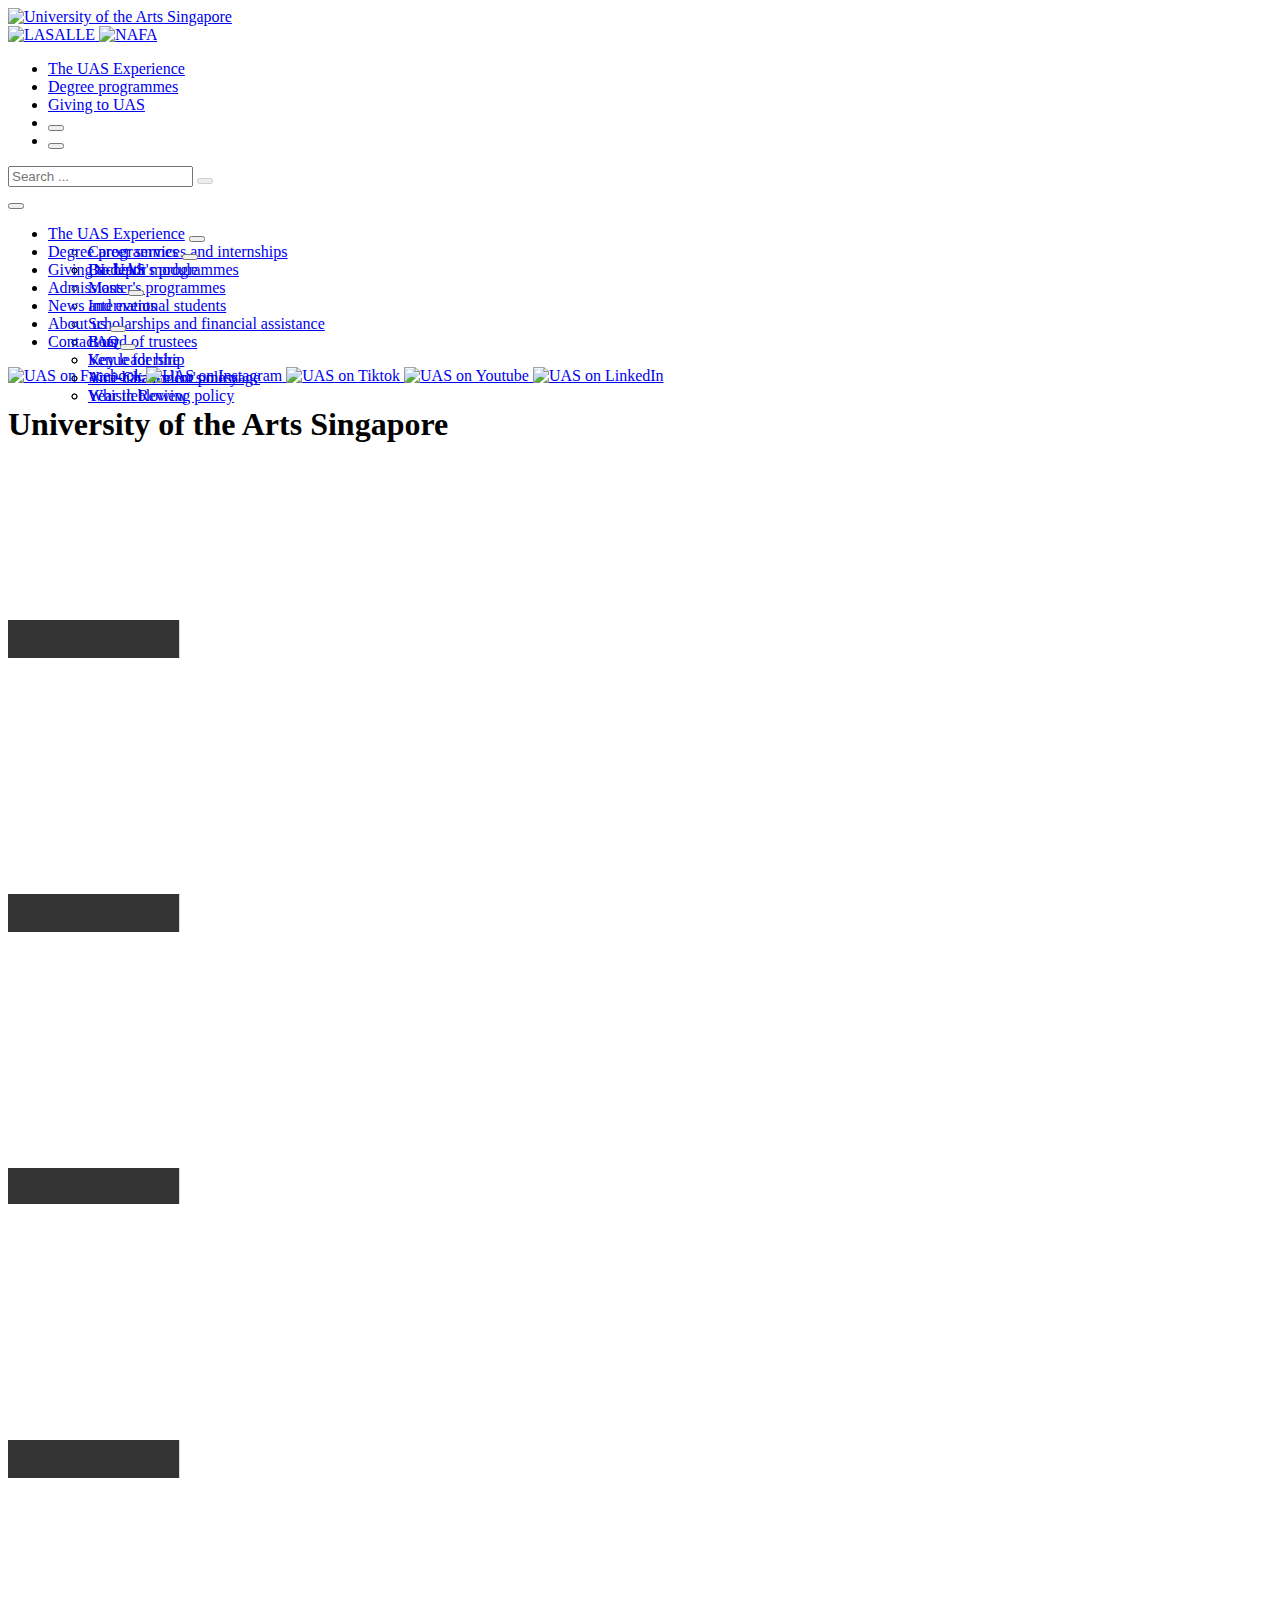
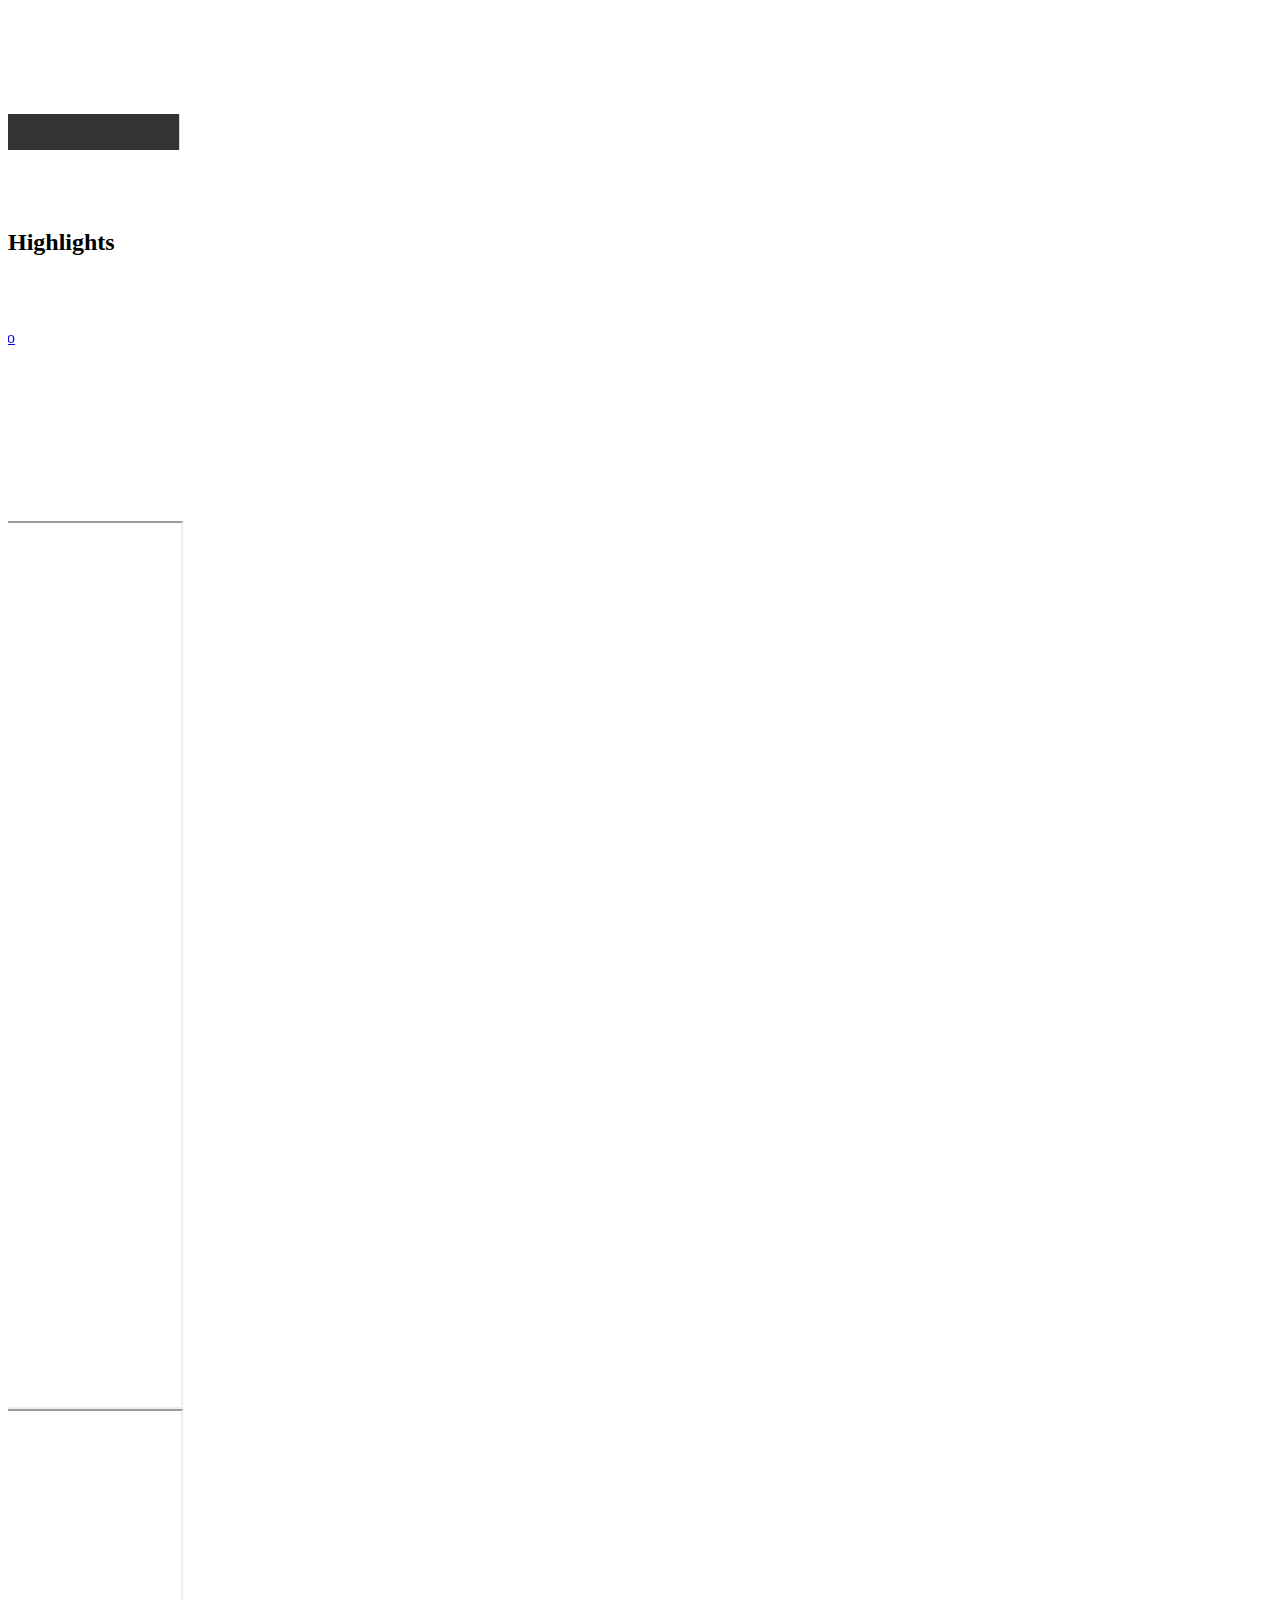
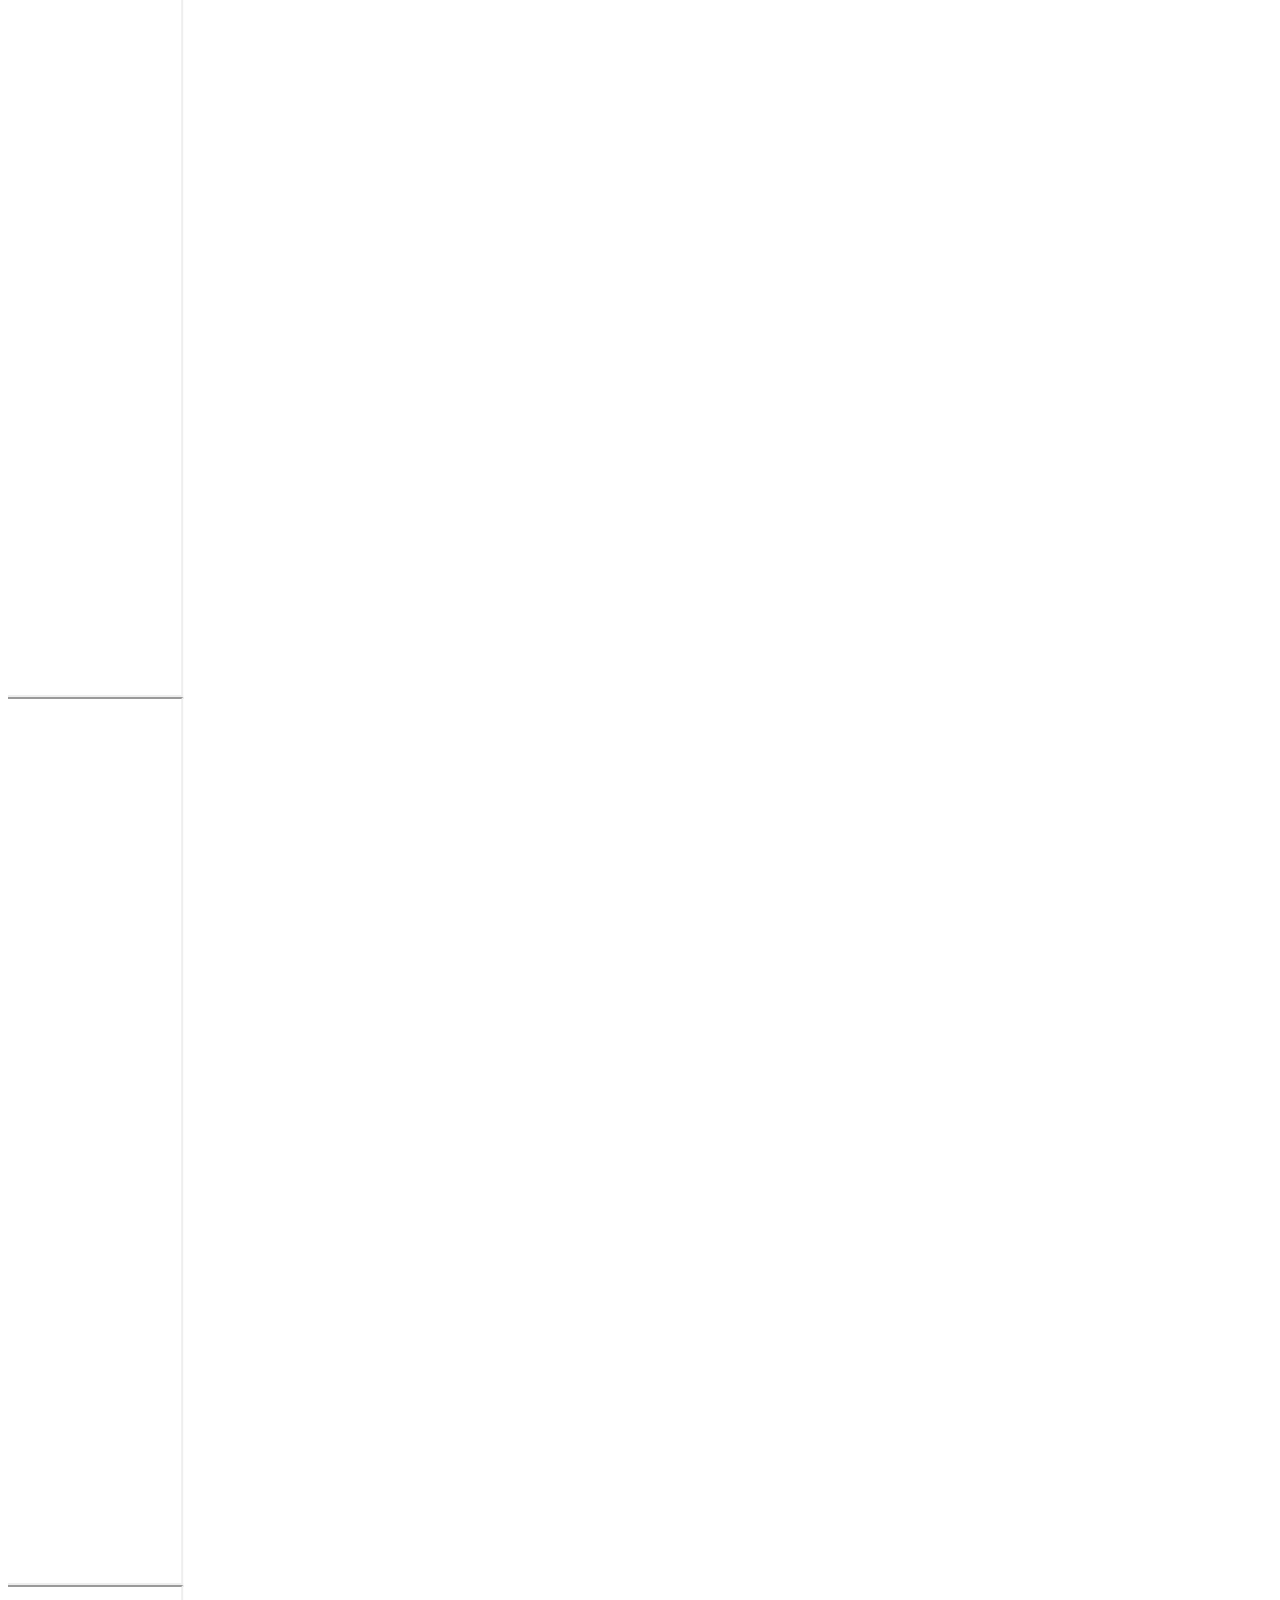
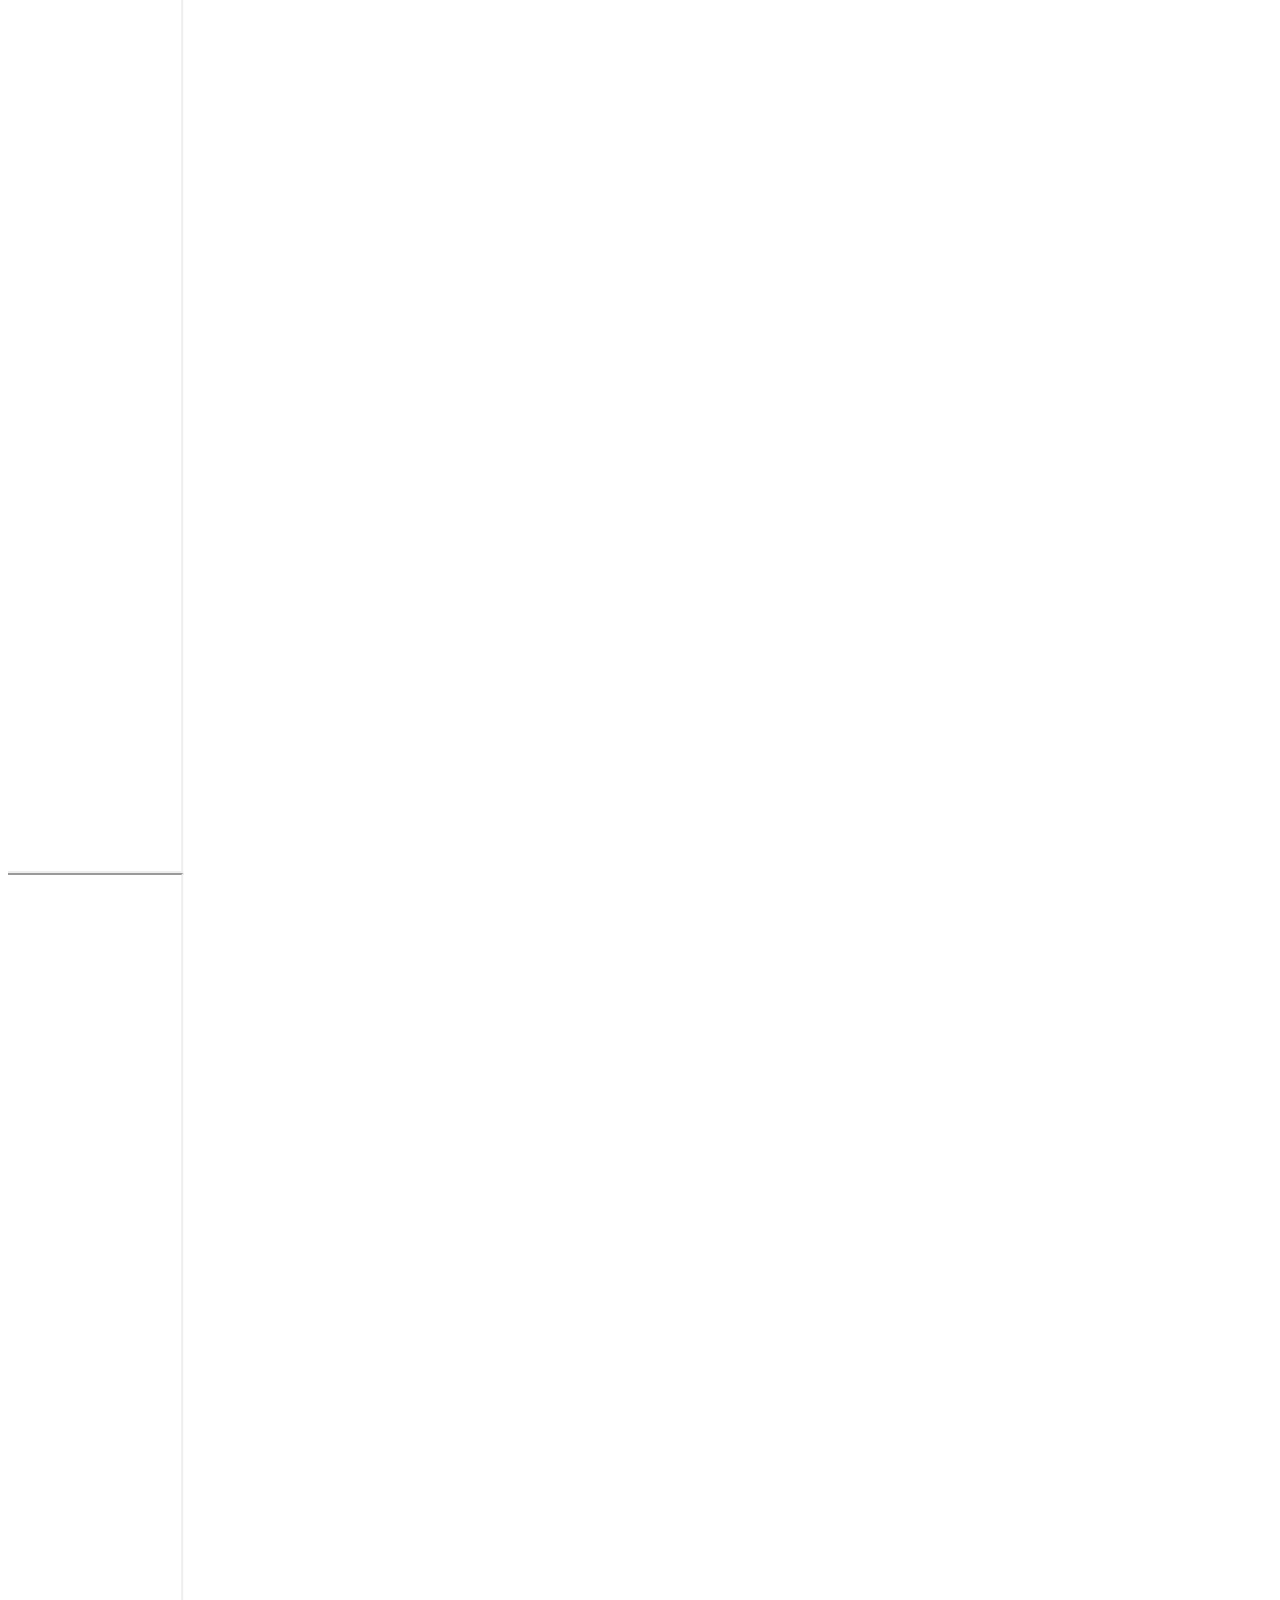
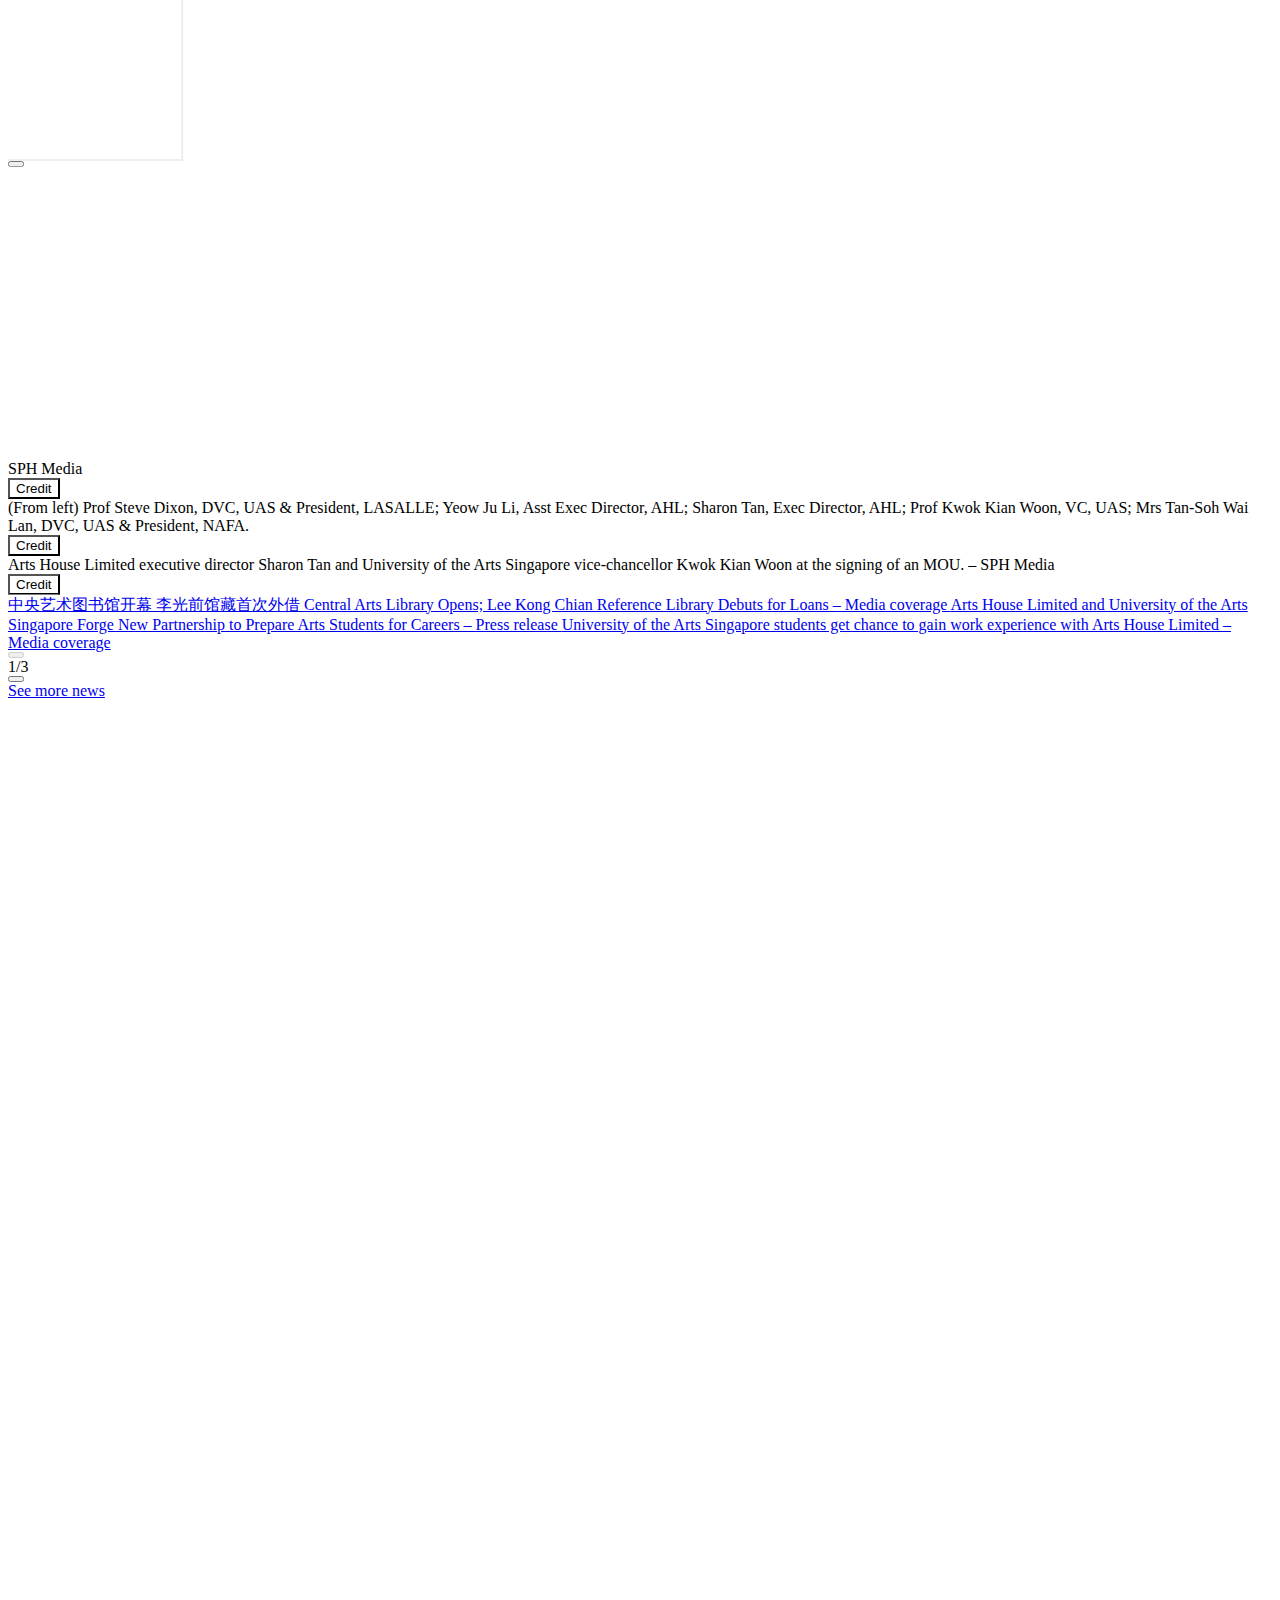
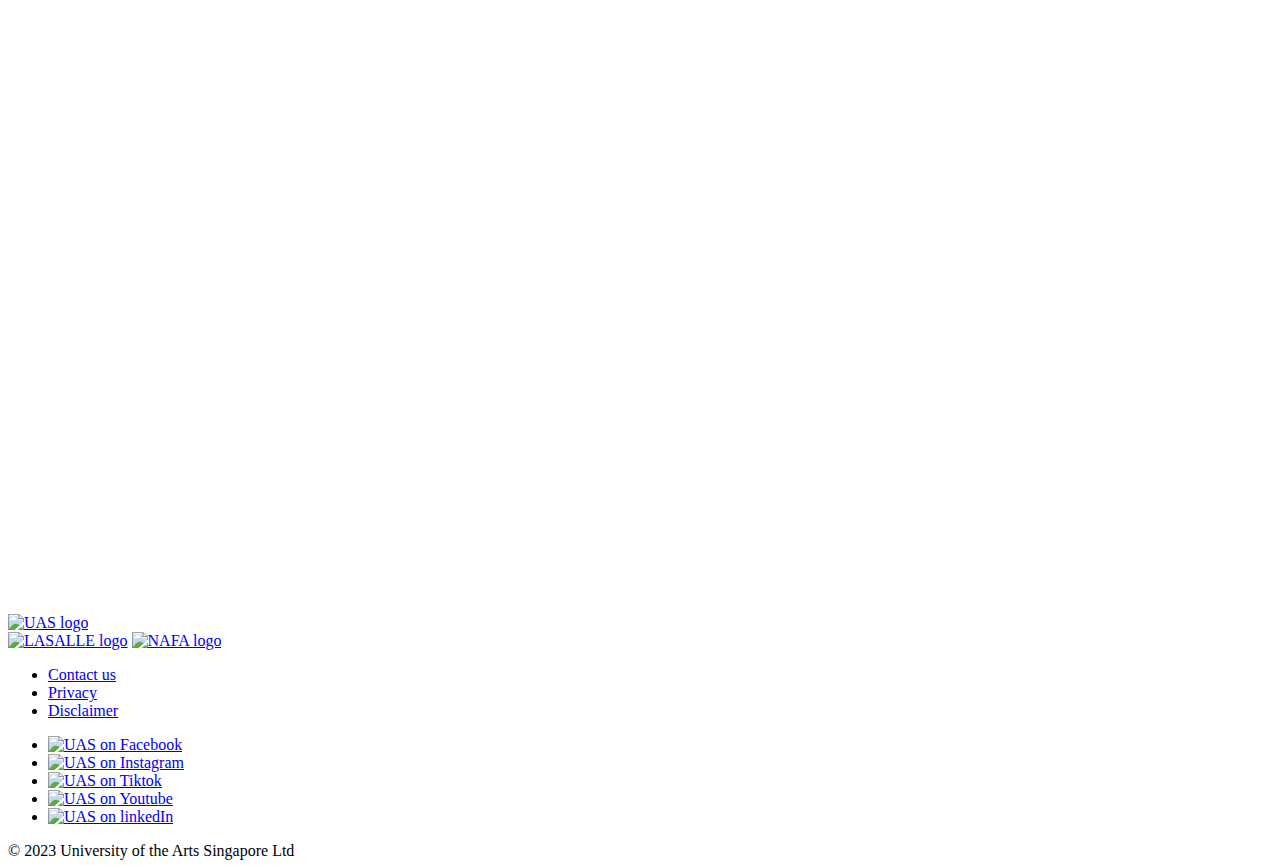
==== UASHome.html @ 049c163d "Create UASHome.html" ====
<html lang="en" style="--scrollbar: 0px; scroll-behavior: smooth;"><head><meta http-equiv="origin-trial" content="A/kargTFyk8MR5ueravczef/[base64]"> <meta charset="UTF-8"> <meta http-equiv="X-UA-Compatible" content="IE=edge"> <meta name="viewport" content="width=device-width, initial-scale=1.0">  <title>
	University of the Arts Singapore (UAS)
</title> <link rel="shortcut icon" href="/ResourcePackages/UAS/assets/dist/favicon/favicon.ico" type="image/x-icon"> <link rel="icon" type="image/png" sizes="16x16" href="/ResourcePackages/UAS/assets/dist/favicon/favicon-16x16.png"> <link rel="icon" type="image/png" sizes="32x32" href="/ResourcePackages/UAS/assets/dist/favicon/favicon-32x32.png"> <link rel="icon" type="image/png" sizes="96x96" href="/ResourcePackages/UAS/assets/dist/favicon/favicon-96x96.png"> <link rel="apple-touch-icon" href="/ResourcePackages/UAS/assets/dist/favicon/apple-icon.png"> <link rel="apple-touch-icon-precomposed" href="/ResourcePackages/UAS/assets/dist/favicon/apple-touch-icon-precomposed.png"> <link rel="apple-touch-icon" sizes="57x57" href="/ResourcePackages/UAS/assets/dist/favicon/apple-icon-57x57.png"> <link rel="apple-touch-icon" sizes="60x60" href="/ResourcePackages/UAS/assets/dist/favicon/apple-icon-60x60.png"> <link rel="apple-touch-icon" sizes="72x72" href="/ResourcePackages/UAS/assets/dist/favicon/apple-icon-72x72.png"> <link rel="apple-touch-icon" sizes="76x76" href="/ResourcePackages/UAS/assets/dist/favicon/apple-icon-76x76.png"> <link rel="apple-touch-icon" sizes="114x114" href="/ResourcePackages/UAS/assets/dist/favicon/apple-icon-114x114.png"> <link rel="apple-touch-icon" sizes="120x120" href="/ResourcePackages/UAS/assets/dist/favicon/apple-icon-120x120.png"> <link rel="apple-touch-icon" sizes="144x144" href="/ResourcePackages/UAS/assets/dist/favicon/apple-icon-144x144.png"> <link rel="apple-touch-icon" sizes="152x152" href="/ResourcePackages/UAS/assets/dist/favicon/apple-icon-152x152.png"> <link rel="apple-touch-icon" sizes="180x180" href="/ResourcePackages/UAS/assets/dist/favicon/apple-icon-180x180.png"> <link rel="manifest" href="/ResourcePackages/UAS/assets/dist/favicon/manifest.json"> <meta name="msapplication-config" content="/ResourcePackages/UAS/assets/dist/favicon/browserconfig.xml"> <meta name="theme-color" content="#ffffff"> <link rel="stylesheet" href="/ResourcePackages/UAS/assets/dist/styles/boostrap.min.css"> <link rel="stylesheet" href="/ResourcePackages/UAS/assets/dist/styles/main.min.css"> <script type="text/javascript" async="" src="https://analytics.tiktok.com/i18n/pixel/static/identify_45dd5971.js"></script><script type="text/javascript" async="" src="https://analytics.tiktok.com/i18n/pixel/static/main.MWZhMDU3MTU4NQ.js" data-id="CIIIO8RC77UD89G3LS60"></script><script type="text/javascript" async="" charset="utf-8" src="https://www.gstatic.com/recaptcha/releases/RTbEo8_aWOvLbjGuoA8Hj2oS/recaptcha__en.js" crossorigin="anonymous" integrity="sha384-64XcQpdS2UiIY3Vk+lNxhl/683v/PVW/JO7q3FgRkEDuc3pMSg1iLSIUipYBl9JO"></script><script type="text/javascript" async="" src="https://analytics.tiktok.com/i18n/pixel/events.js?sdkid=CIIIO8RC77UD89G3LS60&amp;lib=ttq"></script><script src="https://connect.facebook.net/signals/config/1237304996918291?v=2.9.179&amp;r=stable&amp;domain=uas.edu.sg&amp;hme=b8122d5d96cd6f542162ba4f497489972d1ebe228d24c39d34f560e30ae932ce&amp;ex_m=70%2C122%2C107%2C111%2C61%2C4%2C100%2C69%2C16%2C97%2C89%2C51%2C54%2C173%2C176%2C188%2C184%2C185%2C187%2C29%2C101%2C53%2C77%2C186%2C168%2C171%2C181%2C182%2C189%2C132%2C41%2C191%2C192%2C34%2C144%2C15%2C50%2C197%2C196%2C134%2C18%2C40%2C1%2C43%2C65%2C66%2C67%2C71%2C93%2C17%2C14%2C96%2C92%2C91%2C108%2C52%2C110%2C39%2C109%2C30%2C94%2C26%2C169%2C172%2C141%2C86%2C56%2C84%2C33%2C73%2C0%2C95%2C32%2C28%2C82%2C83%2C88%2C47%2C46%2C87%2C37%2C11%2C12%2C13%2C6%2C7%2C25%2C22%2C23%2C57%2C62%2C64%2C75%2C102%2C27%2C76%2C9%2C8%2C80%2C48%2C21%2C104%2C103%2C105%2C98%2C10%2C20%2C3%2C38%2C74%2C19%2C5%2C90%2C81%2C44%2C35%2C85%2C2%2C36%2C63%2C42%2C106%2C45%2C79%2C68%2C112%2C60%2C59%2C31%2C99%2C58%2C55%2C49%2C78%2C72%2C24%2C113" async=""></script><script type="text/javascript" async="" src="https://connect.facebook.net/en_US/fbevents.js"></script><script type="text/javascript" async="" src="https://www.googletagmanager.com/gtag/js?id=G-DK2QT86K0H&amp;l=dataLayer&amp;cx=c&amp;gtm=45He5190v9134964134za200"></script><script async="" src="https://www.googletagmanager.com/gtm.js?id=GTM-MFGLMN24"></script><script src="/ResourcePackages/UAS/assets/dist/scripts/scale.min.js" type="text/javascript"></script> <!-- Google Tag Manager --> <script>
        (function (w, d, s, l, i) {
            w[l] = w[l] || []; w[l].push({
                'gtm.start':
                    new Date().getTime(), event: 'gtm.js'
            }); var f = d.getElementsByTagName(s)[0],
                j = d.createElement(s), dl = l != 'dataLayer' ? '&l=' + l : ''; j.async = true; j.src =
                    'https://www.googletagmanager.com/gtm.js?id=' + i + dl; f.parentNode.insertBefore(j, f);
        })(window, document, 'script', 'dataLayer', 'GTM-MFGLMN24');</script> <!-- End Google Tag Manager --> <meta property="og:title" content="University of the Arts Singapore (UAS)"><meta property="og:description" content="UAS is the first arts university in Singapore. We inspire a new generation of artists and designers with bold imagination and global perspectives."><meta property="og:url" content="https://uas.edu.sg"><meta property="og:type" content="website"><meta property="og:site_name" content="uas"><meta name="Generator" content="Sitefinity 14.4.8143.0 DX"><link rel="canonical" href="https://uas.edu.sg"><meta name="description" content="UAS is the first arts university in Singapore. We inspire a new generation of artists and designers with bold imagination and global perspectives."></head> <body class="app" style="">  <header class="header__wrapper"> 

 





<nav class="header" home="">
    <div class="header__brand__container">
        <a class="header-link" href="./">
            <img class="header__brand__uas" src="/ResourcePackages/UAS/assets/dist/images/uas-logo-hd.svg" alt="University of the Arts Singapore">
        </a>
        <div class="header__brand__separator"></div>
        <a class="header-link" href="https://www.lasalle.edu.sg/" target="_blank">
            <img class="header__brand__lasalle" src="/ResourcePackages/UAS/assets/dist/images/lasalle-logo-hd.svg" alt="LASALLE">
        </a>
        <a class="header-link" href="https://www.nafa.edu.sg/" target="_blank">
            <img class="header__brand__nafa" src="/ResourcePackages/UAS/assets/dist/images/nafa-logo-hd.svg" alt="NAFA">
        </a>
    </div>

    <ul class="header__nav">
            <li class="header__nav__item">
                <a class="header__link" href="/the-uas-experience">The UAS Experience</a>
            </li>
            <li class="header__nav__item">
                <a class="header__link" href="/programmes">Degree programmes</a>
            </li>
            <li class="header__nav__item">
                <a class="header__link" href="/giving-to-uas">Giving to UAS</a>
            </li>
        <li class="header__menu">
            <button class="sidemenu-toggle" aria-label="Show menu" data-bs-toggle="offcanvas" data-bs-target="#sidemenu" aria-controls="sidemenu">
            </button>
        </li>
        <li class="header__menu">
            <button class="search-toggle" aria-label="search menu" data-bs-target="#search-box" data-bs-toggle="collapse" aria-expanded="false" aria-controls="search-box"></button>
        </li>
    </ul>

</nav>
 

    <div class="collapse search-box" id="search-box">
        <div class="search-box__container">
            <form class="search-box__form" action="https://uas.edu.sg/search" name="q">
                <input class="form-control search-box__input" type="search" name="q" placeholder="Search ..." aria-label="keyword">
                <button class="search-box__btn" type="submit" aria-label="search with keyword" disabled=""></button>
            </form>
        </div>
    </div>
 </header> 





<div class="sidemenu offcanvas offcanvas-end" tabindex="-1" id="sidemenu" aria-label="menu">

    <div class="sidemenu__header">
        <button type="button" class="sidemenu__close" data-bs-dismiss="offcanvas" aria-label="Close"></button>
    </div>

    <ul class="sidemenu__body">

            <li class="sidemenu__item" data-bg-color="#B66235">
                <div class="sidemenu__submenu__header">
                    <a class="sidemenu__link" href="/the-uas-experience">The UAS Experience</a>
                        <button class="sidemenu__toggle" aria-label="Show items" aria-expanded="false"></button>
                </div>
                    <ul class="sidemenu__submenu" style="height: 0px;">

                            <li class="sidemenu__submenu__item">
                                <a class="sidemenu__submenu__link" href="/the-uas-experience/career-services-and-internships">Career services and internships</a>
                            </li>
                            <li class="sidemenu__submenu__item">
                                <a class="sidemenu__submenu__link" href="/the-uas-experience/in-depth-module">IN-depth module</a>
                            </li>
                    </ul>
            </li>
            <li class="sidemenu__item" data-bg-color="#4E90B3">
                <div class="sidemenu__submenu__header">
                    <a class="sidemenu__link" href="/programmes">Degree programmes</a>
                        <button class="sidemenu__toggle" aria-label="Show items" aria-expanded="false"></button>
                </div>
                    <ul class="sidemenu__submenu" style="height: 0px;">

                            <li class="sidemenu__submenu__item">
                                <a class="sidemenu__submenu__link" href="/programmes/ba-programmes">Bachelor's programmes</a>
                            </li>
                            <li class="sidemenu__submenu__item">
                                <a class="sidemenu__submenu__link" href="/programmes/ma-programmes">Master's programmes</a>
                            </li>
                    </ul>
            </li>
            <li class="sidemenu__item" data-bg-color="#2F2D56">
                <div class="sidemenu__submenu__header">
                    <a class="sidemenu__link" href="/giving-to-uas">Giving to UAS</a>
                </div>
            </li>
            <li class="sidemenu__item" data-bg-color="#813960">
                <div class="sidemenu__submenu__header">
                    <a class="sidemenu__link" href="/admissions">Admissions </a>
                        <button class="sidemenu__toggle" aria-label="Show items" aria-expanded="false"></button>
                </div>
                    <ul class="sidemenu__submenu" style="height: 0px;">

                            <li class="sidemenu__submenu__item">
                                <a class="sidemenu__submenu__link" href="/admissions/international-students">International students </a>
                            </li>
                            <li class="sidemenu__submenu__item">
                                <a class="sidemenu__submenu__link" href="/admissions/scholarships-and-financial-assistance">Scholarships and financial assistance

</a>
                            </li>
                            <li class="sidemenu__submenu__item">
                                <a class="sidemenu__submenu__link" href="/admissions/faq">FAQ</a>
                            </li>
                    </ul>
            </li>
            <li class="sidemenu__item" data-bg-color="#2F2D56">
                <div class="sidemenu__submenu__header">
                    <a class="sidemenu__link" href="/news-and-events">News and events </a>
                </div>
            </li>
            <li class="sidemenu__item" data-bg-color="#813960">
                <div class="sidemenu__submenu__header">
                    <a class="sidemenu__link" href="/about-us">About us </a>
                        <button class="sidemenu__toggle" aria-label="Show items" aria-expanded="false"></button>
                </div>
                    <ul class="sidemenu__submenu" style="height: 0px;">

                            <li class="sidemenu__submenu__item">
                                <a class="sidemenu__submenu__link" href="/about-us/board-of-trustees">Board of trustees</a>
                            </li>
                            <li class="sidemenu__submenu__item">
                                <a class="sidemenu__submenu__link" href="/about-us/key-leadership">Key leadership</a>
                            </li>
                            <li class="sidemenu__submenu__item">
                                <a class="sidemenu__submenu__link" href="/about-us/vice-chancellor-message">Vice-Chancellor's message</a>
                            </li>
                            <li class="sidemenu__submenu__item">
                                <a class="sidemenu__submenu__link" href="/about-us/year-in-review">Year in Review</a>
                            </li>
                    </ul>
            </li>
            <li class="sidemenu__item" data-bg-color="#B66235">
                <div class="sidemenu__submenu__header">
                    <a class="sidemenu__link" href="/contact-us">Contact us</a>
                        <button class="sidemenu__toggle" aria-label="Show items" aria-expanded="false"></button>
                </div>
                    <ul class="sidemenu__submenu" style="height: 0px;">

                            <li class="sidemenu__submenu__item">
                                <a class="sidemenu__submenu__link" href="/contact-us/venue-for-hire">Venue for hire</a>
                            </li>
                            <li class="sidemenu__submenu__item">
                                <a class="sidemenu__submenu__link" href="/contact-us/anti-harassment-policy">Anti-harassment policy</a>
                            </li>
                            <li class="sidemenu__submenu__item">
                                <a class="sidemenu__submenu__link" href="/contact-us/whistleblowing-policy">Whistleblowing policy</a>
                            </li>
                    </ul>
            </li>
    </ul>

    <div class="sidemenu__icon">
        <a class="sidemenu__social-media" href="https://www.facebook.com/UASsingapore/" target="_blank">
            <img src="/ResourcePackages/UAS/assets/dist/images/facebook-biege.png" alt="UAS on Facebook">
        </a>
        <a class="sidemenu__social-media" href="https://www.instagram.com/uas.sg/" target="_blank">
            <img src="/ResourcePackages/UAS/assets/dist/images/instagram-biege.png" alt="UAS on Instagram">
        </a>
        <a class="sidemenu__social-media" href="https://www.tiktok.com/@uas.sg" target="_blank">
            <img src="/ResourcePackages/UAS/assets/dist/images/tiktok-biege.png" alt="UAS on Tiktok">
        </a>
        <a class="sidemenu__social-media" href="https://www.youtube.com/@UASsingapore" target="_blank">
            <img src="/ResourcePackages/UAS/assets/dist/images/youtube-biege.png" alt="UAS on Youtube">
        </a>
        <a class="sidemenu__social-media" href="https://www.linkedin.com/company/uassg" target="_blank">
            <img src="/ResourcePackages/UAS/assets/dist/images/linkedin-biege.png" alt="UAS on LinkedIn">
        </a>
    </div>
</div>
 <main class="page-content"> 
 



<section class="hero" data-scroll-group="home-hero" data-autoplay-delay="3">
    <h1 class="visually-hidden">University of the Arts Singapore</h1>

    <!-- Main image + headings -->
    <div class="hero__gallery" data-appear-dir="rtl" data-scroll-trigger="home-hero" style="clip-path: polygon(0% 0%, 100% 0%, 100% 100%, 0% 100%); opacity: 1;">
        <div class="hero__gallery__slide__wrapper" style="translate: none; rotate: none; scale: none; transform: translate3d(-86.4576%, 0px, 0px);">

                <div class="hero__gallery__slide">
                    <h2 class="hero__gallery__title">
                                                    <div><p><span>&nbsp;</span></p><p><span>&nbsp;</span></p><p><span>&nbsp;</span></p><p style="color: rgba(255, 255, 255, 1); font-size: 0.8em; background-color: rgba(0, 0, 0, 0.8); padding: 8px 16px">Central Arts Library at UAS</p></div>
                    </h2>
                    <div class="hero__gallery__image credit__wrapper">
                        <img class="credit__media hero__gallery__image" src="https://uas.edu.sg/images/default-source/default-album/homepage/central-arts-library-uas.jpg?Status=Master&amp;sfvrsn=b949c4c6_3" alt="">
                        <div class="credit">
                            <div class="credit__text">UAS</div>
                        </div>
                        <button class="credit__toggle" aria-label="Show Credit" tabindex="0" style="background-color: var(--inactive-credit-color);">
                            <div class="credit__toggle__box">
                                <div class="credit__label">Credit</div>
                                <div class="credit__close"></div>
                            </div>
                        </button>
                    </div>
                    <div class="hero__gallery__caption">
                        <!-- <span style="color:#2F2D56">BA (Hons) Design for Social Futures</span> -->
                    </div>
                </div>
                <div class="hero__gallery__slide">
                    <h2 class="hero__gallery__title">
                                                    <div><p><span>&nbsp;</span></p><p><span>&nbsp;</span></p><p><span>&nbsp;</span></p><p style="color: rgba(255, 255, 255, 1); font-size: 0.8em; background-color: rgba(0, 0, 0, 0.8); padding: 8px 16px">Minister Chan’s visit to UAS</p></div>
                    </h2>
                    <div class="hero__gallery__image credit__wrapper">
                        <img class="credit__media hero__gallery__image" src="https://uas.edu.sg/images/default-source/default-album/homepage/minister-visit-uas.jpg?Status=Master&amp;sfvrsn=7fb8b301_3" alt="">
                        <div class="credit">
                            <div class="credit__text">UAS</div>
                        </div>
                        <button class="credit__toggle" aria-label="Show Credit" tabindex="0" style="background-color: var(--inactive-credit-color);">
                            <div class="credit__toggle__box">
                                <div class="credit__label">Credit</div>
                                <div class="credit__close"></div>
                            </div>
                        </button>
                    </div>
                    <div class="hero__gallery__caption">
                        <!-- <span style="color:#2F2D56">BA (Hons) Design for Social Futures</span> -->
                    </div>
                </div>
                <div class="hero__gallery__slide">
                    <h2 class="hero__gallery__title">
                                                    <div><p><span>&nbsp;</span></p><p><span>&nbsp;</span></p><p><span>&nbsp;</span></p><p style="color: rgba(255, 255, 255, 1); font-size: 0.8em; background-color: rgba(0, 0, 0, 0.8); padding: 8px 16px"><a href="/news-and-events/newsdetails?title=Arts+House+Limited+and+University+of+the+Arts+Singapore+Forge+New+Partnership+to+Prepare+Arts+Students+for+Careers+%e2%80%93+Press+release" style="text-decoration: none; color: rgba(255, 255, 255, 1); font-size: 0.9em" target="_blank" sfref="[f669d9a7-009d-4d83-ddaa-000000000002]01DB33E8-7BAF-495C-9394-F0C0B432F5D8">MOU with Arts House Ltd.</a></p></div>
                    </h2>
                    <div class="hero__gallery__image credit__wrapper">
                        <img class="credit__media hero__gallery__image" src="https://uas.edu.sg/images/default-source/default-album/homepage/mou-with-arts-house-ltd.jpg?Status=Master&amp;sfvrsn=b1957ac5_3" alt="">
                        <div class="credit">
                            <div class="credit__text">UAS</div>
                        </div>
                        <button class="credit__toggle" aria-label="Show Credit" tabindex="0" style="background-color: var(--inactive-credit-color);">
                            <div class="credit__toggle__box">
                                <div class="credit__label">Credit</div>
                                <div class="credit__close"></div>
                            </div>
                        </button>
                    </div>
                    <div class="hero__gallery__caption">
                        <!-- <span style="color:#2F2D56">BA (Hons) Design for Social Futures</span> -->
                    </div>
                </div>
                <div class="hero__gallery__slide">
                    <h2 class="hero__gallery__title">
                                                    <div><p><span>&nbsp;</span></p><p><span>&nbsp;</span></p><p><span>&nbsp;</span></p><p style="color: rgba(255, 255, 255, 1); font-size: 0.8em; background-color: rgba(0, 0, 0, 0.8); padding: 8px 16px">NAC-UAS Arts Scholar</p></div>
                    </h2>
                    <div class="hero__gallery__image credit__wrapper">
                        <img class="credit__media hero__gallery__image" src="https://uas.edu.sg/images/default-source/default-album/homepage/nac-uas-arts-scholar.jpg?Status=Master&amp;sfvrsn=b4088f6_3" alt="">
                        <div class="credit">
                            <div class="credit__text">NAFA</div>
                        </div>
                        <button class="credit__toggle" aria-label="Show Credit" tabindex="0" style="background-color: var(--inactive-credit-color);">
                            <div class="credit__toggle__box">
                                <div class="credit__label">Credit</div>
                                <div class="credit__close"></div>
                            </div>
                        </button>
                    </div>
                    <div class="hero__gallery__caption">
                        <!-- <span style="color:#2F2D56">BA (Hons) Design for Social Futures</span> -->
                    </div>
                </div>
                <div class="hero__gallery__slide">
                    <h2 class="hero__gallery__title">
                                                    <div><p>&nbsp;</p><p>&nbsp;</p><p>&nbsp;</p><p style="color: rgba(255, 255, 255, 1); font-size: 0.8em; background-color: rgba(0, 0, 0, 0.8); padding: 8px 16px"><a href="/news-and-events/newsdetails" style="text-decoration: none; color: rgba(255, 255, 255, 1); font-size: 0.9em" target="_blank" sfref="[f669d9a7-009d-4d83-ddaa-000000000002]01DB33E8-7BAF-495C-9394-F0C0B432F5D8">Our congratulations</a></p></div>
                    </h2>
                    <div class="hero__gallery__image credit__wrapper">
                        <img class="credit__media hero__gallery__image" src="https://uas.edu.sg/images/default-source/default-album/homepage/2024-nac-uas-arts-scholarship-recipients.jpg?Status=Master&amp;sfvrsn=78028d72_5" alt="">
                        <div class="credit">
                            <div class="credit__text">National Arts Council</div>
                        </div>
                        <button class="credit__toggle" aria-label="Show Credit" tabindex="0" style="background-color: var(--inactive-credit-color);">
                            <div class="credit__toggle__box">
                                <div class="credit__label">Credit</div>
                                <div class="credit__close"></div>
                            </div>
                        </button>
                    </div>
                    <div class="hero__gallery__caption">
                        <!-- <span style="color:#2F2D56">BA (Hons) Design for Social Futures</span> -->
                    </div>
                </div>
        </div>
    </div>

    <!-- Featured links -->
    <div class="hero__news" data-appear-dir="rtl" data-scroll-trigger="home-hero" style="clip-path: polygon(0% 0%, 100% 0%, 100% 100%, 0% 100%); opacity: 1;">
        <h2 class="hero__news__title">Highlights</h2>
        <div class="hero__news__slide__wrapper" style="translate: none; rotate: none; scale: none; transform: translate3d(-86.4576%, 0px, 0px);">
                <div class="hero__news__slide">
                    <ul class="hero__news__list">
                            <li class="hero__news__item">
                                    <a class="hero__news__btn" role="button" href="https://uas.edu.sg/about-us/year-in-review" target="_blank">
                                        <div class="hero__news__label">
                                            Year in Review
                                        </div>
                                    </a>
                            </li>
                                                    <li class="hero__news__item">
                                    <a class="hero__news__btn" role="button" href="https://uas.edu.sg/news-and-events/NewsDetails?title=Meet+the+diverse+batch+of+students+entering+the+new+University+of+the+Arts+Singapore+%e2%80%93+The+Straits+Times" target="_blank">
                                        <div class="hero__news__label">
                                            Meet the diverse batch of students entering the new University of the Arts Singapore – The Straits Times
                                        </div>
                                    </a>
                            </li>
                    </ul>
                </div>
                <div class="hero__news__slide">
                    <ul class="hero__news__list">
                            <li class="hero__news__item">
                                    <a class="hero__news__btn" role="button" href="https://uas.edu.sg/news-and-events/NewsDetails?title=%e9%a6%96%e5%b1%8a%e6%8b%9b%e7%94%9f%e5%8f%8d%e5%ba%94%e8%b8%8a%e8%b7%83+%e5%b9%b4%e8%bd%bb%e4%ba%ba%e6%8a%a5%e8%af%bb%e6%96%b0%e8%89%ba%e5%a4%a7%e5%bb%b6%e7%bb%ad%e8%89%ba%e6%9c%af%e6%a2%a6%e6%83%b3%e4%b8%8e%e7%83%ad%e5%bf%b1+Enthusiastic+response+from+youths+to+pursue+their+artistic+dreams+in+UAS+first+intake+%e2%80%93+Lianhe+Zaobao" target="_blank">
                                        <div class="hero__news__label">
                                            首届招生反应踊跃 年轻人报读新艺大延续艺术梦想与热忱 Enthusiastic response from youths to pursue their artistic dreams in UAS first intake – Lianhe Zaobao
                                        </div>
                                    </a>
                            </li>
                                                    <li class="hero__news__item">
                                    <a class="hero__news__btn" role="button" href="https://uas.edu.sg/news-and-events/NewsDetails?title=UAS+Welcome+Party+2024" target="_blank">
                                        <div class="hero__news__label">
                                            UAS Welcome Party 2024
                                        </div>
                                    </a>
                            </li>
                    </ul>
                </div>
                <div class="hero__news__slide">
                    <ul class="hero__news__list">
                            <li class="hero__news__item">
                                    <a class="hero__news__btn" role="button" href="https://uas.edu.sg/news-and-events/NewsDetails?title=Forging+new+ground+in+the+Arts+13+Arts+Scholarships+awarded+today+%e2%80%93+Press+release" target="_blank">
                                        <div class="hero__news__label">
                                            Forging new ground in the Arts 13 Arts Scholarships awarded today
                                        </div>
                                    </a>
                            </li>
                                                    <li class="hero__news__item">
                                    <a class="hero__news__btn" role="button" href="https://uas.edu.sg/news-and-events/NewsDetails?title=askST%3a+What+do+you+need+to+apply+for+the+new+University+of+the+Arts%3f+What+are+the+career+prospects%3f+%e2%80%93+The+Straits+Times" target="_blank">
                                        <div class="hero__news__label">
                                            askST: What do you need to apply for the new University of the Arts? What are the career prospects?
                                        </div>
                                    </a>
                            </li>
                    </ul>
                </div>
                <div class="hero__news__slide">
                    <ul class="hero__news__list">
                            <li class="hero__news__item">
                                    <a class="hero__news__btn" role="button" href="https://uas.edu.sg/news-and-events/EventDetails?title=Open+House+%40+UAS" target="_blank">
                                        <div class="hero__news__label">
                                            Open House @ UAS
                                        </div>
                                    </a>
                            </li>
                                                    <li class="hero__news__item">
                                    <a class="hero__news__btn" role="button" href="https://uas.edu.sg/news-and-events/NewsDetails?title=The+University+of+the+Arts+Singapore+unveils+its+logo+%0dat+the+Inaugural+UAS+Arts+Symposium+%0d%e2%80%9cTransforming+Arts+Education%3a+Our+Collective+Mission%e2%80%9d+%e2%80%93+Media+coverage" target="_blank">
                                        <div class="hero__news__label">
                                            UAS inaugural Arts Symposium
                                        </div>
                                    </a>
                            </li>
                    </ul>
                </div>
                <div class="hero__news__slide">
                    <ul class="hero__news__list">
                            <li class="hero__news__item">
                                    <a class="hero__news__btn" role="button" href="/news-and-events">
                                        <div class="hero__news__label">
                                            View all News and Events
                                        </div>
                                    </a>
                            </li>
                                            </ul>
                </div>
        </div>
    </div>

    <!-- Featured videos -->
    <div class="hero__videos" data-appear-dir="rtl" data-scroll-trigger="home-hero" style="clip-path: polygon(0% 0%, 100% 0%, 100% 100%, 0% 100%); opacity: 1;">
        <div class="hero__videos__slide__wrapper" style="translate: none; rotate: none; scale: none; transform: translate3d(-86.4576%, 0px, 0px);">

                <div class="hero__videos__slide">
                    <a href="https://vimeo.com/1035062080" target="_blank" rel="noopener noreferrer" aria-label="Open video in new tab">
                    </a>
                    <iframe src="https://player.vimeo.com/video/1035062080?badge=0&amp;loop=1&amp;controls=0&amp;autoplay=1&amp;muted=1&amp;autopause=0&amp;app_id=58479" width="100%" height="100%" title="230504_[uas]_teaservideo_e (Original)" allow="autoplay; fullscreen" sandbox="allow-scripts allow-same-origin allow-presentation allow-popups">
                    </iframe>
                </div>
                <div class="hero__videos__slide">
                    <a href="https://vimeo.com/1028702011" target="_blank" rel="noopener noreferrer" aria-label="Open video in new tab">
                    </a>
                    <iframe src="https://player.vimeo.com/video/1028702011?badge=0&amp;loop=1&amp;controls=0&amp;autoplay=1&amp;muted=1&amp;autopause=0&amp;app_id=58479" width="100%" height="100%" title="230504_[uas]_teaservideo_e (Original)" allow="autoplay; fullscreen" sandbox="allow-scripts allow-same-origin allow-presentation allow-popups">
                    </iframe>
                </div>
                <div class="hero__videos__slide">
                    <a href="https://vimeo.com/917349939" target="_blank" rel="noopener noreferrer" aria-label="Open video in new tab">
                    </a>
                    <iframe src="https://player.vimeo.com/video/917349939?badge=0&amp;loop=1&amp;controls=0&amp;autoplay=1&amp;muted=1&amp;autopause=0&amp;app_id=58479" width="100%" height="100%" title="230504_[uas]_teaservideo_e (Original)" allow="autoplay; fullscreen" sandbox="allow-scripts allow-same-origin allow-presentation allow-popups">
                    </iframe>
                </div>
                <div class="hero__videos__slide">
                    <a href="https://vimeo.com/926967172" target="_blank" rel="noopener noreferrer" aria-label="Open video in new tab">
                    </a>
                    <iframe src="https://player.vimeo.com/video/926967172?badge=0&amp;loop=1&amp;controls=0&amp;autoplay=1&amp;muted=1&amp;autopause=0&amp;app_id=58479" width="100%" height="100%" title="230504_[uas]_teaservideo_e (Original)" allow="autoplay; fullscreen" sandbox="allow-scripts allow-same-origin allow-presentation allow-popups">
                    </iframe>
                </div>
                <div class="hero__videos__slide">
                    <a href="https://vimeo.com/993257683" target="_blank" rel="noopener noreferrer" aria-label="Open video in new tab">
                    </a>
                    <iframe src="https://player.vimeo.com/video/993257683?badge=0&amp;loop=1&amp;controls=0&amp;autoplay=1&amp;muted=1&amp;autopause=0&amp;app_id=58479" width="100%" height="100%" title="230504_[uas]_teaservideo_e (Original)" allow="autoplay; fullscreen" sandbox="allow-scripts allow-same-origin allow-presentation allow-popups">
                    </iframe>
                </div>
        </div>
    </div>

    <div class="hero__colleges" data-appear-dir="rtl" data-scroll-trigger="home-hero" style="clip-path: polygon(0% 0%, 100% 0%, 100% 100%, 0% 100%); opacity: 1;">

        <!-- <h2 class="hero__colleges__title">Our Constituent Colleges</h2>
            <div class="hero__colleges__grid">
            <a href="https://www.lasalle.edu.sg/" aria-label="lasalle" target="_blank" rel="noopener noreferrer">
            <img class="hero__colleges__logo hero__colleges__lasalle" src="~/ResourcePackages/UAS/assets/dist/images/lasalle_logo.png"
            alt="LASALLE" width="112" height="86">
            </a>
            <a href="https://www.nafa.edu.sg/" aria-label="nafa" target="_blank" rel="noopener noreferrer">
            <img class="hero__colleges__logo hero__colleges__nafa" src="~/ResourcePackages/UAS/assets/dist/images/nafa_logo.png" alt="NAFA"
            width="161" height="60">
            </a>
            </div> -->
    </div>

    <!-- Pagination + arrow icon -->
    <div class="hero__pagination" data-slide-y="-20" style="translate: none; rotate: none; scale: none; transform: translate(0px, 0px); opacity: 1;">
        <div class="hero__dot"></div>
            <div class="hero__dot active"></div>
            <div class="hero__dot"></div>
            <div class="hero__dot"></div>
            <div class="hero__dot"></div>
    </div>
    <button class="hero__arrow" aria-label="Next slide" data-appear-dir="rtl" data-scroll-trigger="home-hero" style="clip-path: polygon(0% 0%, 100% 0%, 100% 100%, 0% 100%); opacity: 1;">
        <div class="hero__arrow__glyph"></div>
        <div class="hero__arrow__glyph"></div>
    </button>

    <div class="hero__mondrian__1" data-appear-dir="rtl" data-scroll-trigger="home-hero" style="clip-path: polygon(0% 0%, 100% 0%, 100% 100%, 0% 100%); opacity: 1;">
        <div class="hero__mondrian__slide__wrapper" style="translate: none; rotate: none; scale: none; transform: translate3d(-86.4576%, 0px, 0px);">
            <div class="hero__mondrian__1__slide"></div>
            <div class="hero__mondrian__1__slide"></div>
            <div class="hero__mondrian__1__slide"></div>
        </div>
    </div>
    <div class="hero__mondrian__2" data-appear-dir="rtl" data-scroll-trigger="home-hero" style="clip-path: polygon(0% 0%, 100% 0%, 100% 100%, 0% 100%); opacity: 1;">
        <div class="hero__mondrian__slide__wrapper" style="translate: none; rotate: none; scale: none; transform: translate3d(-86.4576%, 0px, 0px);">
            <div class="hero__mondrian__2__slide"></div>
            <div class="hero__mondrian__2__slide"></div>
            <div class="hero__mondrian__2__slide"></div>
        </div>
    </div>
    <div class="hero__mondrian__3" data-appear-dir="rtl" data-scroll-trigger="home-hero" style="clip-path: polygon(0% 0%, 100% 0%, 100% 100%, 0% 100%); opacity: 1;"></div>
    <div class="hero__mondrian__4" data-appear-dir="rtl" data-scroll-trigger="home-hero" style="clip-path: polygon(0% 0%, 100% 0%, 100% 100%, 0% 100%); opacity: 1;">
        <div class="hero__mondrian__slide__wrapper" style="translate: none; rotate: none; scale: none; transform: translate3d(-86.4576%, 0px, 0px);">
            <div class="hero__mondrian__4__slide"></div>
            <div class="hero__mondrian__4__slide"></div>
            <div class="hero__mondrian__4__slide"></div>
        </div>
    </div>
    <div class="hero__mondrian__5" data-appear-dir="rtl" data-scroll-trigger="home-hero" style="clip-path: polygon(0% 0%, 100% 0%, 100% 100%, 0% 100%); opacity: 1;"></div>
    <div class="hero__mondrian__6" data-appear-dir="rtl" data-scroll-trigger="home-hero" style="clip-path: polygon(0% 0%, 100% 0%, 100% 100%, 0% 100%); opacity: 1;">
        <div class="hero__mondrian__slide__wrapper" style="translate: none; rotate: none; scale: none; transform: translate3d(-86.4576%, 0px, 0px);">
            <div class="hero__mondrian__6__slide"></div>
            <div class="hero__mondrian__6__slide"></div>
            <div class="hero__mondrian__6__slide"></div>
        </div>
    </div>
    <div class="hero__mondrian__7" data-appear-dir="rtl" data-scroll-trigger="home-hero" style="clip-path: polygon(0% 0%, 100% 0%, 100% 100%, 0% 100%); opacity: 1;"></div>
    <div class="hero__mondrian__8" data-appear-dir="rtl" data-scroll-trigger="home-hero" style="clip-path: polygon(0% 0%, 100% 0%, 100% 100%, 0% 100%); opacity: 1;"></div>
    <div class="hero__mondrian__9" data-appear-dir="rtl" data-scroll-trigger="home-hero" style="clip-path: polygon(0% 0%, 100% 0%, 100% 100%, 0% 100%); opacity: 1;"></div>
    <div class="hero__mondrian__10" data-appear-dir="rtl" data-scroll-trigger="home-hero" style="clip-path: polygon(0% 0%, 100% 0%, 100% 100%, 0% 100%); opacity: 1;">
        <div class="hero__mondrian__slide__wrapper" style="translate: none; rotate: none; scale: none; transform: translate3d(-86.4576%, 0px, 0px);">
            <div class="hero__mondrian__10__slide"></div>
            <div class="hero__mondrian__10__slide"></div>
            <div class="hero__mondrian__10__slide"></div>
        </div>
    </div>
    <div class="hero__mondrian__11" data-appear-dir="rtl" data-scroll-trigger="home-hero" style="clip-path: polygon(0% 0%, 100% 0%, 100% 100%, 0% 100%); opacity: 1;"></div>
    <div class="hero__mondrian__12" data-appear-dir="rtl" data-scroll-trigger="home-hero" style="clip-path: polygon(0% 0%, 100% 0%, 100% 100%, 0% 100%); opacity: 1;"></div>
    <div class="hero__mondrian__13" data-appear-dir="rtl" data-scroll-trigger="home-hero" style="clip-path: polygon(0% 0%, 100% 0%, 100% 100%, 0% 100%); opacity: 1;">
        <div class="hero__mondrian__slide__wrapper" style="translate: none; rotate: none; scale: none; transform: translate3d(-86.4576%, 0px, 0px);">
            <div class="hero__mondrian__13__slide"></div>
            <div class="hero__mondrian__13__slide"></div>
            <div class="hero__mondrian__13__slide"></div>
        </div>
    </div>
    <div class="hero__mondrian__14" data-appear-dir="rtl" data-scroll-trigger="home-hero" style="clip-path: polygon(0% 0%, 100% 0%, 100% 100%, 0% 100%); opacity: 1;">
        <div class="hero__mondrian__slide__wrapper" style="translate: none; rotate: none; scale: none; transform: translate3d(-86.4576%, 0px, 0px);">
            <div class="hero__mondrian__14__slide"></div>
            <div class="hero__mondrian__14__slide"></div>
            <div class="hero__mondrian__14__slide"></div>
        </div>
    </div>
    <div class="hero__mondrian__15" data-appear-dir="rtl" data-scroll-trigger="home-hero" style="clip-path: polygon(0% 0%, 100% 0%, 100% 100%, 0% 100%); opacity: 1;">
        <div class="hero__mondrian__slide__wrapper" style="translate: none; rotate: none; scale: none; transform: translate3d(-86.4576%, 0px, 0px);">
            <div class="hero__mondrian__15__slide"></div>
            <div class="hero__mondrian__15__slide"></div>
            <div class="hero__mondrian__15__slide"></div>
        </div>
    </div>
    <div class="hero__mondrian__16" data-appear-dir="rtl" data-scroll-trigger="home-hero" style="clip-path: polygon(0% 0%, 100% 0%, 100% 100%, 0% 100%); opacity: 1;"></div>
    <div class="hero__mondrian__17" data-appear-dir="rtl" data-scroll-trigger="home-hero" style="clip-path: polygon(0% 0%, 100% 0%, 100% 100%, 0% 100%); opacity: 1;"></div>
    <div class="hero__mondrian__18" data-appear-dir="rtl" data-scroll-trigger="home-hero" style="clip-path: polygon(0% 0%, 100% 0%, 100% 100%, 0% 100%); opacity: 1;"></div>
    <div class="hero__mondrian__19" data-appear-dir="rtl" data-scroll-trigger="home-hero" style="clip-path: polygon(0% 0%, 100% 0%, 100% 100%, 0% 100%); opacity: 1;"></div>
    <div class="hero__mondrian__20" data-appear-dir="rtl" data-scroll-trigger="home-hero" style="clip-path: polygon(0% 0%, 100% 0%, 100% 100%, 0% 100%); opacity: 1;"></div>
    <div class="hero__mondrian__21" data-appear-dir="rtl" data-scroll-trigger="home-hero" style="clip-path: polygon(0% 0%, 100% 0%, 100% 100%, 0% 100%); opacity: 1;">
        <div class="hero__mondrian__slide__wrapper" style="translate: none; rotate: none; scale: none; transform: translate3d(-86.4576%, 0px, 0px);">
            <div class="hero__mondrian__21__slide"></div>
            <div class="hero__mondrian__21__slide"></div>
            <div class="hero__mondrian__21__slide"></div>
        </div>
    </div>
    <div class="hero__mondrian__22" data-appear-dir="rtl" data-scroll-trigger="home-hero" style="clip-path: polygon(0% 0%, 100% 0%, 100% 100%, 0% 100%); opacity: 1;">
        <div class="hero__mondrian__slide__wrapper" style="translate: none; rotate: none; scale: none; transform: translate3d(-86.4576%, 0px, 0px);">
            <div class="hero__mondrian__22__slide"></div>
            <div class="hero__mondrian__22__slide"></div>
            <div class="hero__mondrian__22__slide"></div>
        </div>
    </div>
    <div class="hero__mondrian__23" data-appear-dir="rtl" data-scroll-trigger="home-hero" style="clip-path: polygon(0% 0%, 100% 0%, 100% 100%, 0% 100%); opacity: 1;">
        <div class="hero__mondrian__slide__wrapper" style="translate: none; rotate: none; scale: none; transform: translate3d(-86.4576%, 0px, 0px);">
            <div class="hero__mondrian__23__slide"></div>
            <div class="hero__mondrian__23__slide"></div>
            <div class="hero__mondrian__23__slide"></div>
        </div>
    </div>
    <div class="hero__mondrian__24" data-appear-dir="rtl" data-scroll-trigger="home-hero" style="clip-path: polygon(0% 0%, 100% 0%, 100% 100%, 0% 100%); opacity: 1;">
        <div class="hero__mondrian__slide__wrapper" style="translate: none; rotate: none; scale: none; transform: translate3d(-86.4576%, 0px, 0px);">
            <div class="hero__mondrian__24__slide"></div>
            <div class="hero__mondrian__24__slide"></div>
            <div class="hero__mondrian__24__slide"></div>
        </div>
    </div>
    <div class="hero__mondrian__25" data-appear-dir="rtl" data-scroll-trigger="home-hero" style="clip-path: polygon(0% 0%, 100% 0%, 100% 100%, 0% 100%); opacity: 1;"></div>
</section>
<div>
    <div></div>    
</div><!-- News highlight section -->
<section class="news">
    <div class="news__container">

        <!-- Desktop links -->
        <div class="news__content">
            <h2 class="news__title" data-slide-x="-145" style="translate: none; rotate: none; scale: none; opacity: 0; transform: translate(-145px, 0px);">Latest news</h2>
            <div class="news__list__container" data-slide-y="54" style="translate: none; rotate: none; scale: none; transform: translate(0px, 54px); opacity: 0;">

                <ul class="news__list">



                            <li>
                                <a href="/news-and-events/NewsDetails?title=%e4%b8%ad%e5%a4%ae%e8%89%ba%e6%9c%af%e5%9b%be%e4%b9%a6%e9%a6%86%e5%bc%80%e5%b9%95+%e6%9d%8e%e5%85%89%e5%89%8d%e9%a6%86%e8%97%8f%e9%a6%96%e6%ac%a1%e5%a4%96%e5%80%9f+Central+Arts+Library+Opens%3b+Lee+Kong+Chian+Reference+Library+Debuts+for+Loans++%e2%80%93+Media+coverage" role="tab" class="news__link" aria-controls="news-1" aria-selected="true">
                                    中央艺术图书馆开幕 李光前馆藏首次外借 Central Arts Library Opens; Lee Kong Chian Reference Library Debuts for Loans  – Media coverage
                                </a>
                            </li>
                            <li>
                                <a href="/news-and-events/NewsDetails?title=Arts+House+Limited+and+University+of+the+Arts+Singapore+Forge+New+Partnership+to+Prepare+Arts+Students+for+Careers+%e2%80%93+Press+release" role="tab" class="news__link" aria-controls="news-2" aria-selected="false">
                                    Arts House Limited and University of the Arts Singapore Forge New Partnership to Prepare Arts Students for Careers – Press release
                                </a>
                            </li>
                            <li>
                                <a href="/news-and-events/NewsDetails?title=University+of+the+Arts+Singapore+students+get+chance+to+gain+work+experience+with+Arts+House+Limited+%e2%80%93+Media+coverage" role="tab" class="news__link" aria-controls="news-3" aria-selected="false">
                                    University of the Arts Singapore students get chance to gain work experience with Arts House Limited – Media coverage
                                </a>
                            </li>
                </ul>

                <a class="btn-secondary-dark" role="button" href="/news-and-events">
                    See more news
                </a>
            </div>
        </div>

        <!-- Desktop images -->
        <div data-appear-dir="rtl" style="clip-path: polygon(100% 0%, 100% 0%, 100% 100%, 100% 100%); opacity: 0;">
            <div class="news__media">

                    <div id="news-1" class="news__slide credit__wrapper">
                        <img class="credit__media" src="https://uas.edu.sg/images/default-source/default-album/news/2024/central-art-library-opens.jpg?sfvrsn=30f9508b_3" alt="">
                        <div class="credit">
                            <div class="credit__text">SPH Media</div>
                        </div>
                        <button class="credit__toggle" aria-label="Show Credit" tabindex="0" style="background-color: var(--inactive-credit-color);">
                            <div class="credit__toggle__box">
                                <div class="credit__label">Credit</div>
                                <div class="credit__close"></div>
                            </div>
                        </button>
                    </div>
                    <div id="news-2" class="news__slide credit__wrapper">
                        <img class="credit__media" src="https://uas.edu.sg/images/default-source/default-album/news/2024/arts-house-limited-uas-03.jpg?sfvrsn=531130a3_3" alt="">
                        <div class="credit">
                            <div class="credit__text">(From left) Prof Steve Dixon, DVC, UAS &amp; President, LASALLE; Yeow Ju Li, Asst Exec Director, AHL; Sharon Tan, Exec Director, AHL; Prof Kwok Kian Woon, VC, UAS; Mrs Tan-Soh Wai Lan, DVC, UAS &amp; President, NAFA.</div>
                        </div>
                        <button class="credit__toggle" aria-label="Show Credit" tabindex="0" style="background-color: var(--inactive-credit-color);">
                            <div class="credit__toggle__box">
                                <div class="credit__label">Credit</div>
                                <div class="credit__close"></div>
                            </div>
                        </button>
                    </div>
                    <div id="news-3" class="news__slide credit__wrapper">
                        <img class="credit__media" src="https://uas.edu.sg/images/default-source/default-album/news/2024/uas-arts-house-limited-02.jpg?sfvrsn=a0363ac1_5" alt="">
                        <div class="credit">
                            <div class="credit__text">Arts House Limited executive director Sharon Tan and University of the Arts Singapore vice-chancellor Kwok Kian Woon at the signing of an MOU. – SPH Media</div>
                        </div>
                        <button class="credit__toggle" aria-label="Show Credit" tabindex="0" style="background-color: var(--inactive-credit-color);">
                            <div class="credit__toggle__box">
                                <div class="credit__label">Credit</div>
                                <div class="credit__close"></div>
                            </div>
                        </button>
                    </div>
            </div>
        </div>

        <!-- Mobile carousel -->
        <div class="news__carousel">

            <!-- Mobile images -->
            <div class="news__carousel__media" data-appear-dir="rtl" style="clip-path: polygon(0% 0%, 100% 0%, 100% 100%, 0% 100%); opacity: 1;">
                <div class="news__carousel__wrapper">
                        <div class="news__carousel__slide credit__wrapper">
                            <img class="credit__media" src="https://uas.edu.sg/images/default-source/default-album/news/2024/central-art-library-opens.jpg?sfvrsn=30f9508b_3" alt="">
                            <div class="credit">
                                <div class="credit__text">SPH Media</div>
                            </div>
                            <button class="credit__toggle" aria-label="Show Credit" tabindex="0" style="background-color: var(--inactive-credit-color);">
                                <div class="credit__toggle__box">
                                    <div class="credit__label">Credit</div>
                                    <div class="credit__close"></div>
                                </div>
                            </button>
                        </div>
                        <div class="news__carousel__slide credit__wrapper">
                            <img class="credit__media" src="https://uas.edu.sg/images/default-source/default-album/news/2024/arts-house-limited-uas-03.jpg?sfvrsn=531130a3_3" alt="">
                            <div class="credit">
                                <div class="credit__text">(From left) Prof Steve Dixon, DVC, UAS &amp; President, LASALLE; Yeow Ju Li, Asst Exec Director, AHL; Sharon Tan, Exec Director, AHL; Prof Kwok Kian Woon, VC, UAS; Mrs Tan-Soh Wai Lan, DVC, UAS &amp; President, NAFA.</div>
                            </div>
                            <button class="credit__toggle" aria-label="Show Credit" tabindex="0" style="background-color: var(--inactive-credit-color);">
                                <div class="credit__toggle__box">
                                    <div class="credit__label">Credit</div>
                                    <div class="credit__close"></div>
                                </div>
                            </button>
                        </div>
                        <div class="news__carousel__slide credit__wrapper">
                            <img class="credit__media" src="https://uas.edu.sg/images/default-source/default-album/news/2024/uas-arts-house-limited-02.jpg?sfvrsn=a0363ac1_5" alt="">
                            <div class="credit">
                                <div class="credit__text">Arts House Limited executive director Sharon Tan and University of the Arts Singapore vice-chancellor Kwok Kian Woon at the signing of an MOU. – SPH Media</div>
                            </div>
                            <button class="credit__toggle" aria-label="Show Credit" tabindex="0" style="background-color: var(--inactive-credit-color);">
                                <div class="credit__toggle__box">
                                    <div class="credit__label">Credit</div>
                                    <div class="credit__close"></div>
                                </div>
                            </button>
                        </div>
                </div>
            </div>

            <!-- Mobile text -->
            

            <!-- Mobile slider -->
            <div class="news__carousel__titles" data-slide-y="20" style="translate: none; rotate: none; scale: none; transform: translate(0px, 0px); opacity: 1;">
                <div class="news__carousel__titles__wrapper">
                        <a class="news__carousel__titles__slide text-decoration-none" href="/news-and-events/NewsDetails?title=%e4%b8%ad%e5%a4%ae%e8%89%ba%e6%9c%af%e5%9b%be%e4%b9%a6%e9%a6%86%e5%bc%80%e5%b9%95+%e6%9d%8e%e5%85%89%e5%89%8d%e9%a6%86%e8%97%8f%e9%a6%96%e6%ac%a1%e5%a4%96%e5%80%9f+Central+Arts+Library+Opens%3b+Lee+Kong+Chian+Reference+Library+Debuts+for+Loans++%e2%80%93+Media+coverage">
                            中央艺术图书馆开幕 李光前馆藏首次外借 Central Arts Library Opens; Lee Kong Chian Reference Library Debuts for Loans  – Media coverage
                        </a>
                        <a class="news__carousel__titles__slide text-decoration-none" href="/news-and-events/NewsDetails?title=Arts+House+Limited+and+University+of+the+Arts+Singapore+Forge+New+Partnership+to+Prepare+Arts+Students+for+Careers+%e2%80%93+Press+release">
                            Arts House Limited and University of the Arts Singapore Forge New Partnership to Prepare Arts Students for Careers – Press release
                        </a>
                        <a class="news__carousel__titles__slide text-decoration-none" href="/news-and-events/NewsDetails?title=University+of+the+Arts+Singapore+students+get+chance+to+gain+work+experience+with+Arts+House+Limited+%e2%80%93+Media+coverage">
                            University of the Arts Singapore students get chance to gain work experience with Arts House Limited – Media coverage
                        </a>
                </div>
            </div>
        <div class="news__carousel__controls" data-slide-y="20" style="translate: none; rotate: none; scale: none; transform: translate(0px, 0px); opacity: 1;">
                <button class="news__carousel__left" aria-label="left" disabled=""></button>
                <div class="news__carousel__fraction">1/3</div>
                <button class="news__carousel__right" aria-label="right"></button>
            </div></div>

        <div class="news__mobile__action">
            <a class="btn-secondary-dark" role="button" href="/news-and-events">
                See more news
            </a>
        </div>
    </div>
</section>




<section class="ai" data-scroll-group="ai">
    <div class="ai__mondrian__1"></div>
    <div class="ai__mondrian__2"></div>
    <div class="ai__tabpanel__wrapper ">

            <div class="ai__empty__wrapper" data-appear-dir="rtl" data-scroll-trigger="ai" style="clip-path: polygon(100% 0%, 100% 0%, 100% 100%, 100% 100%); opacity: 0;">
                <div class="ai__empty">
                    <h2 class="ai__empty__title" data-slide-x="-122" style="translate: none; rotate: none; scale: none; opacity: 0; transform: translate(-122px, 0px);">
                        Creativity is a mindset
                    </h2>
                    <div class="ai__empty__description" data-slide-y="64" style="translate: none; rotate: none; scale: none; transform: translate(0px, 64px); opacity: 0;">
                        <p>The University of the Arts Singapore (UAS) is Singapore’s first arts university, founded on an alliance of Singapore’s foremost arts institutions, LASALLE College of the Arts (LASALLE) and Nanyang Academy of Fine Arts (NAFA).
</p><p>Through a transformative arts education, we inspire and empower a new generation of artists and designers with bold imaginations and global perspectives.</p><div class="article__footer"><a href="https://uas.edu.sg/about-us" class="article__internal-btn">Our vision and mission</a>
</div>
                    </div>
                </div>
            </div>

            <div role="tabpanel" data-mb-clip-path="bl" data-clip-path="tr" aria-label="a56ac7b24 tab content" id="a56ac7b24">
                <div class="ai__bg__wrapper">

                    <div class="ai__bg" style="background-image: url('/images/default-source/default-album/uas-uat/lasalle_building.jpeg')"></div>
                </div>
                <div class="ai__content" style="transform: translateX(-100%);">
                    <h2 class="ai__title">
                        LASALLE<br>
&nbsp;&nbsp;&nbsp;College of<br>
the Arts (LASALLE)
                    </h2>
                    <div class="ai__description">
                        <p>LASALLE College of the Arts is the highest ranked specialist arts institution in Singapore and joint top in Southeast Asia for art and design (QS World University Rankings 2023). The College offers 35 Diploma, BA (Hons) and postgraduate programmes in arts and design. Its faculty comprises a community of award-winning artists, designers, educators and researchers, whose practice-led research sets LASALLE apart as an international centre of excellence.
</p><a class="ai__enroll-btn btn-secondary-dark" href="https://www.lasalle.edu.sg/" target="_blank">Learn more</a>
                    </div>
                </div>
            </div>

            <div role="tabpanel" data-mb-clip-path="br" data-clip-path="br" aria-label="aa3ad6a55 tab content" id="aa3ad6a55">
                <div class="ai__bg__wrapper">

                    <div class="ai__bg" style="background-image: url('/images/default-source/default-album/colleges/NAFA-Building.jpg')"></div>
                </div>
                <div class="ai__content" style="transform: translateX(-200%);">
                    <h2 class="ai__title">
                        Nanyang<br>
&nbsp;&nbsp;&nbsp;Academy of<br>
Fine Arts (NAFA)
                    </h2>
                    <div class="ai__description">
                        <p>Founded in 1938, Nanyang Academy of Fine Arts (NAFA) is Singapore’s pioneer arts institution well-reputed for nurturing generations of artists imbued with the courage to create new breakthroughs in both traditional and contemporary art practices. Through industry-led practices and experiential learning, NAFA builds upon a rich cultural heritage that promotes a spirit of innovation and artistic imagination in Southeast Asia. Our current university partners include University of the Arts London and Royal College of Music, London.</p><a class="ai__enroll-btn btn-secondary-dark" href="https://www.nafa.edu.sg/" target="_blank">Learn more</a>
                    </div>
                </div>
            </div>








    </div>
    <div role="tablist" aria-label="AI Tabs">

            <button data-appear-dir="rtl" data-scroll-trigger="ai" class="bg-tertiery-peach" role="tab" aria-label="a56ac7b24 tab" aria-selected="false" aria-controls="a56ac7b24" style="clip-path: polygon(100% 0%, 100% 0%, 100% 100%, 100% 100%); opacity: 0;">

                    <img src="/images/default-source/default-album/uas-uat/lasalle_logo.png" class=" ai__lasalle-logo" alt="" width="254" height="193">

                <div class="ai__tab__indicator">
                </div>
            </button>

            <button data-appear-dir="rtl" data-scroll-trigger="ai" class="bg-tertiary-beige" role="tab" aria-label="aa3ad6a55 tab" aria-selected="false" aria-controls="aa3ad6a55" style="clip-path: polygon(100% 0%, 100% 0%, 100% 100%, 100% 100%); opacity: 0;">

                    <img src="/images/default-source/default-album/uas-uat/nafa_logo.png" class="ai__nafa-logo" alt="" width="1920" height="721">

                <div class="ai__tab__indicator">
                </div>
            </button>








    </div>
</section>

 </main> <footer class="footer"> 

<div>
    <div><div class="footer__top"><div class="footer__schools"><a href="./" class="footer__school"><img class="footer__uas-logo" src="/ResourcePackages/UAS/assets/dist/images/uas-logo-white-hd.svg" alt="UAS logo" data-sf-ec-immutable=""></a>
 <div class="footer__separator"></div><div class="footer__schools align-items-end"><a href="https://www.lasalle.edu.sg/" target="_blank" data-sf-ec-immutable=""><img class="footer__lasalle-logo" src="/ResourcePackages/UAS/assets/dist/images/lasalle-logo-white-hd.svg" alt="LASALLE logo" data-sf-ec-immutable=""></a>
 <a href="https://www.nafa.edu.sg/" target="_blank" data-sf-ec-immutable=""><img class="footer__nafa-logo" src="/ResourcePackages/UAS/assets/dist/images/nafa-logo-white-hd.svg" alt="NAFA logo" data-sf-ec-immutable=""></a>
 </div></div><div class="footer__links"><ul class="footer__nav"><li class="footer__nav-item"><a class="footer__link" href="/contact-us">Contact us</a>
 </li><li class="footer__nav-item"><a class="footer__link" href="/privacy">Privacy</a>
 </li><li class="footer__nav-item"><a class="footer__link" href="/disclaimer">Disclaimer</a>
 </li></ul><ul class="footer__social-media"><li class="footer__social-media__item"><a class="footer__social-media__link" href="https://www.facebook.com/UASsingapore/" target="_blank"><img src="/ResourcePackages/UAS/assets/dist/images/facebook-biege.png" alt="UAS on Facebook" data-sf-ec-immutable=""></a>
 </li><li class="footer__social-media__item"><a class="footer__social-media__link" href="https://www.instagram.com/uas.sg/" target="_blank"><img src="/ResourcePackages/UAS/assets/dist/images/instagram-biege.png" alt="UAS on Instagram" data-sf-ec-immutable=""></a>
 </li><li class="footer__social-media__item"><a class="footer__social-media__link" href="https://www.tiktok.com/@uas.sg" target="_blank"><img src="/ResourcePackages/UAS/assets/dist/images/tiktok-biege.png" alt="UAS on Tiktok" data-sf-ec-immutable=""></a>
 </li><li class="footer__social-media__item"><a class="footer__social-media__link" href="https://www.youtube.com/@UASsingapore" target="_blank"><img src="/ResourcePackages/UAS/assets/dist/images/youtube-biege.png" alt="UAS on Youtube" data-sf-ec-immutable=""></a>
 </li><li class="footer__social-media__item"><a class="footer__social-media__link" href="https://www.linkedin.com/company/uassg" target="_blank"><img src="/ResourcePackages/UAS/assets/dist/images/linkedin-biege.png" alt="UAS on linkedIn" data-sf-ec-immutable=""></a>
 </li></ul></div></div><div class="footer__bottom"><span>© 2023 University of the Arts Singapore Ltd</span>
</div></div>    
</div> </footer> <script src="/ResourcePackages/UAS/assets/dist/scripts/main.min.js" type="module"></script>     <script type="text/javascript">
// Select all <a> elements on the page
var links = document.querySelectorAll('a');

// Iterate over each <a> element
links.forEach(function(link) {
    // Check if the href contains the specific domain
    if (link.href.startsWith('https://www.uas.edu.sg')) {
        // Replace the domain in the href attribute
        link.href = link.href.replace('https://www.uas.edu.sg', 'https://uas.edu.sg');
    }
});
</script> <!-- Google Tag Manager (noscript) --> <noscript> <iframe src="https://www.googletagmanager.com/ns.html?id =GTM-MFGLMN24"
                height="0" width="0" style="display:none;visibility:hidden"></iframe> </noscript> <!-- End Google Tag Manager (noscript) -->  
<script type="text/javascript" async="" defer="" src="https://www.google.com/recaptcha/api.js"></script><script type="text/javascript" id="" charset="">!function(d,g,e){d.TiktokAnalyticsObject=e;var a=d[e]=d[e]||[];a.methods="page track identify instances debug on off once ready alias group enableCookie disableCookie".split(" ");a.setAndDefer=function(b,c){b[c]=function(){b.push([c].concat(Array.prototype.slice.call(arguments,0)))}};for(d=0;d<a.methods.length;d++)a.setAndDefer(a,a.methods[d]);a.instance=function(b){b=a._i[b]||[];for(var c=0;c<a.methods.length;c++)a.setAndDefer(b,a.methods[c]);return b};a.load=function(b,c){var f="https://analytics.tiktok.com/i18n/pixel/events.js";
a._i=a._i||{};a._i[b]=[];a._i[b]._u=f;a._t=a._t||{};a._t[b]=+new Date;a._o=a._o||{};a._o[b]=c||{};c=document.createElement("script");c.type="text/javascript";c.async=!0;c.src=f+"?sdkid\x3d"+b+"\x26lib\x3d"+e;b=document.getElementsByTagName("script")[0];b.parentNode.insertBefore(c,b)};a.load("CIIIO8RC77UD89G3LS60");a.page()}(window,document,"ttq");</script></body></html>
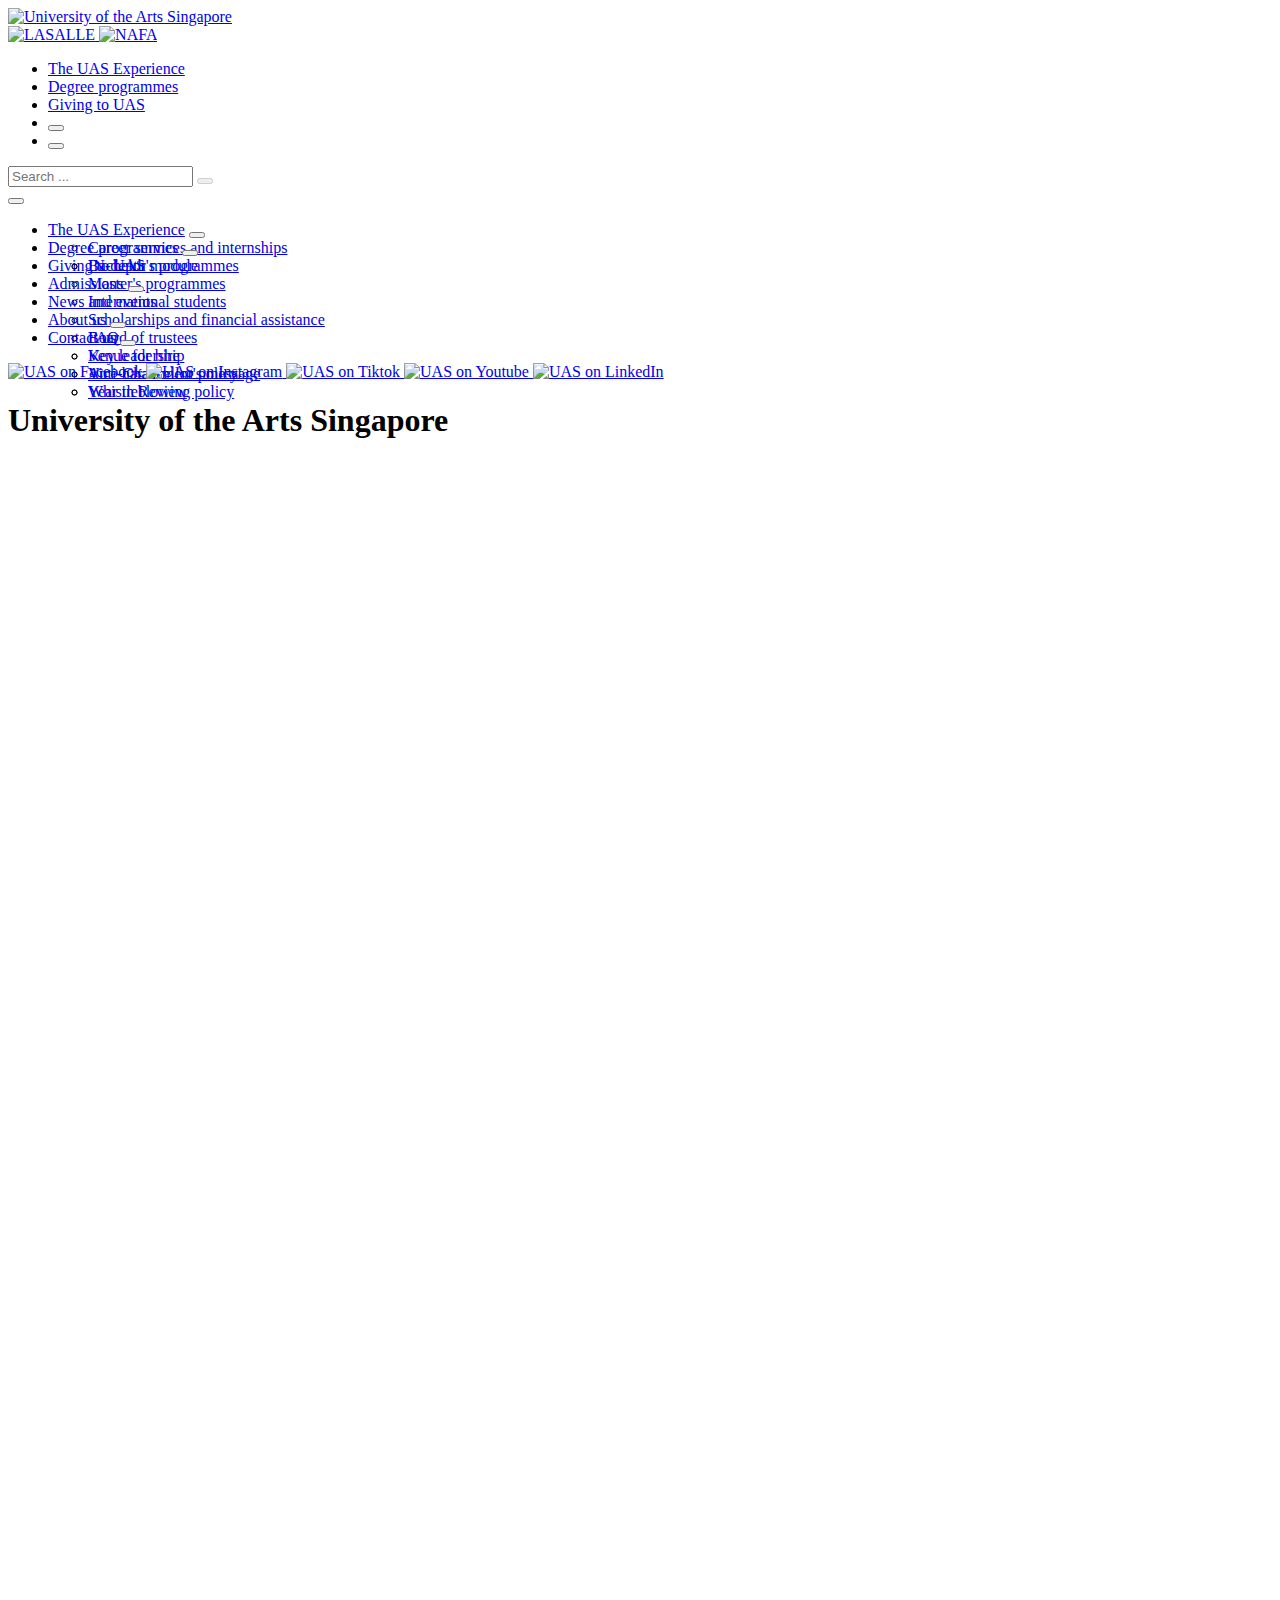
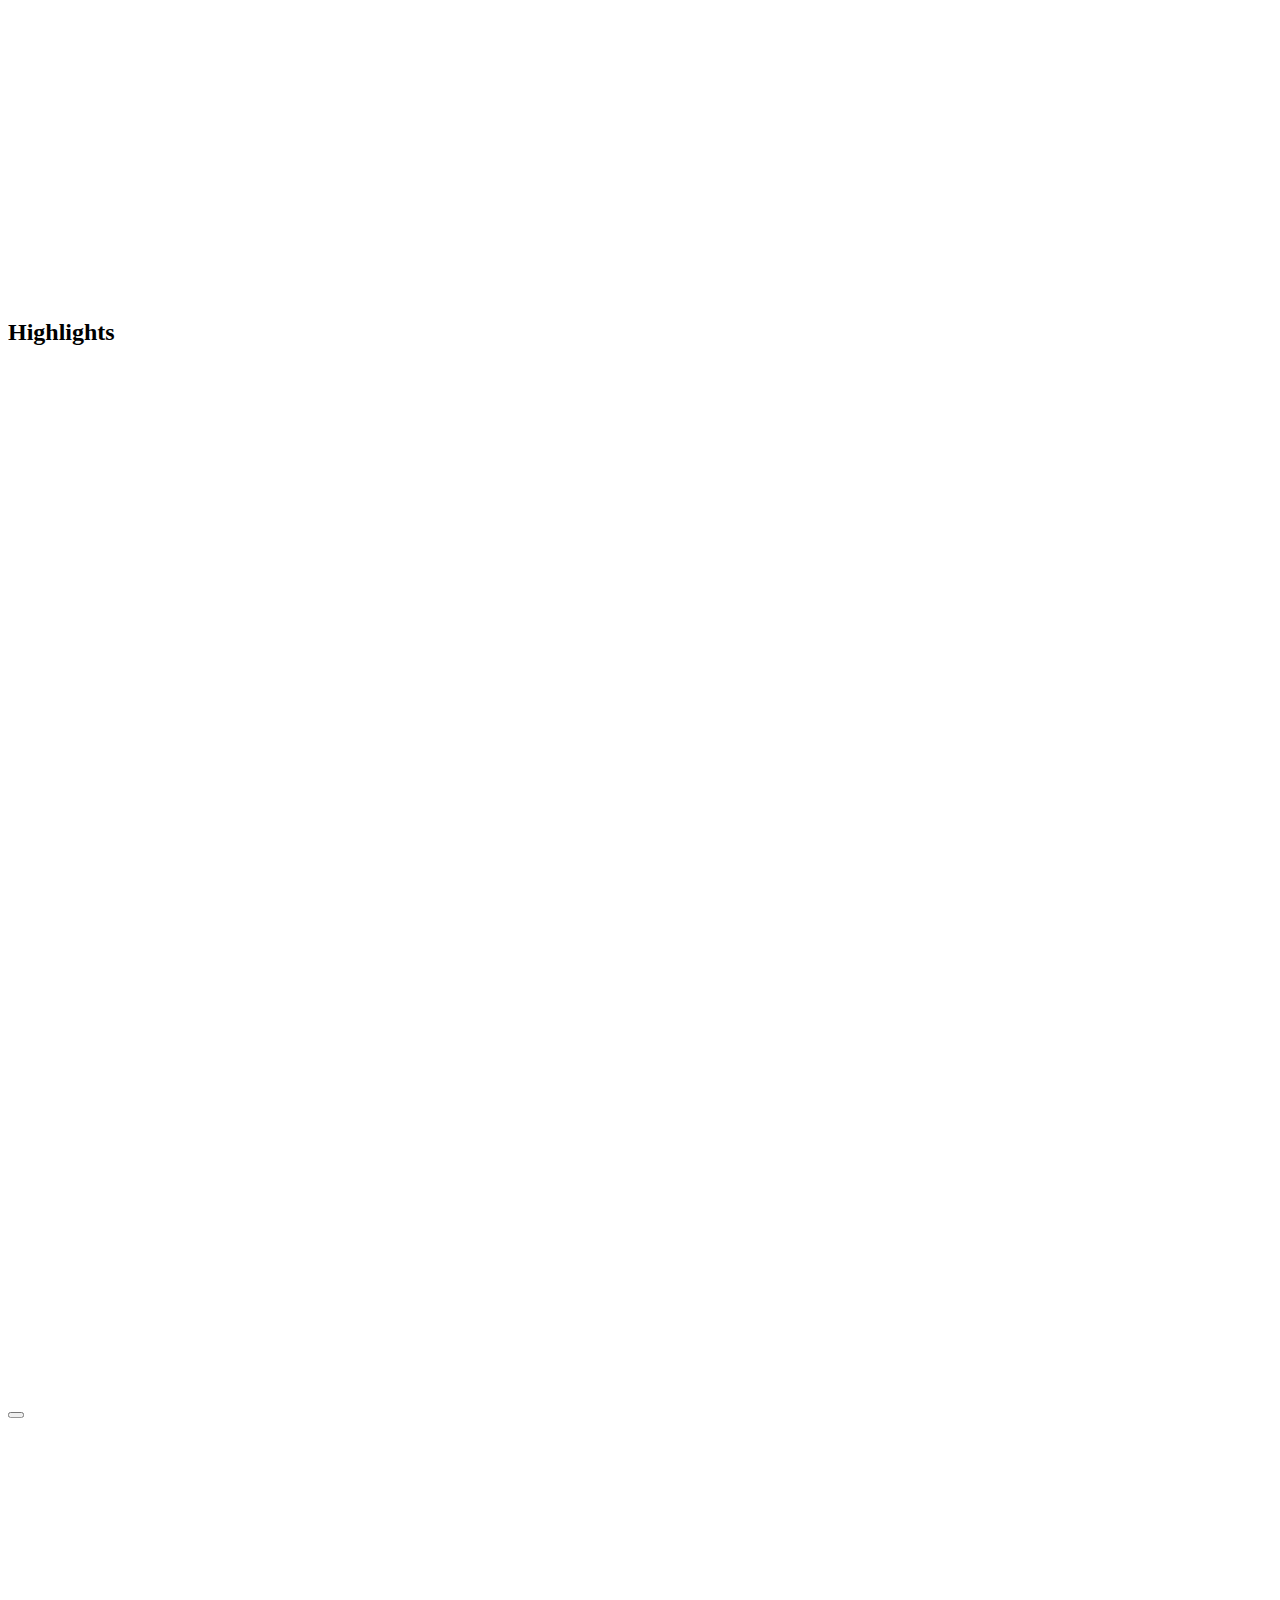
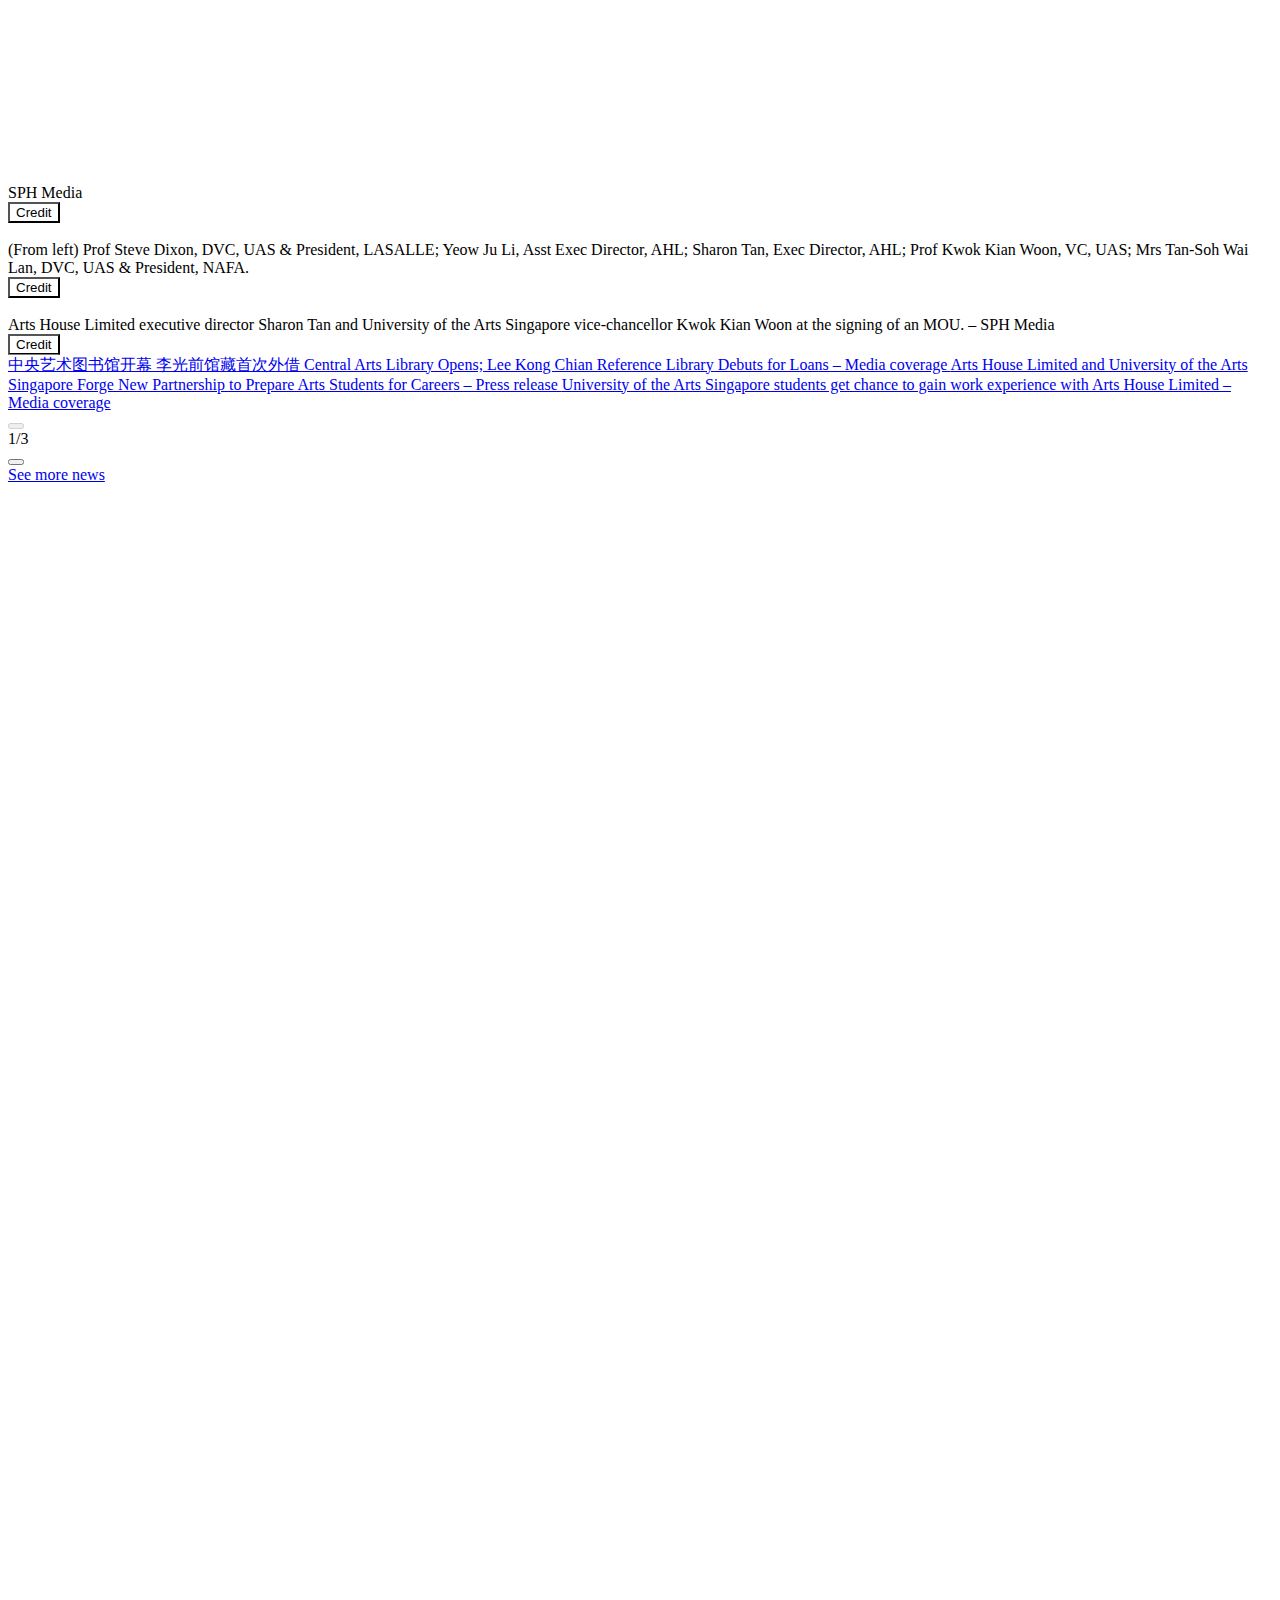
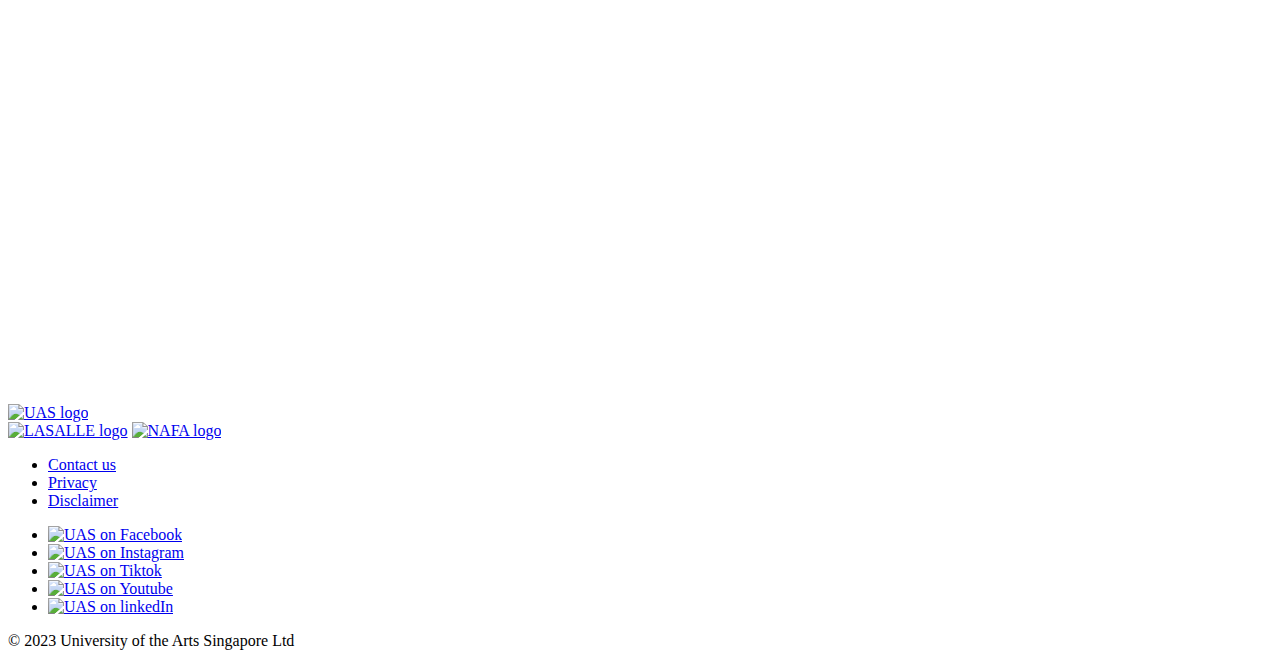
==== commit c77b318f: "Add files via upload" ====
--- a/UASHome.html
+++ b/UASHome.html
@@ -1,6 +1,8 @@
-<html lang="en" style="--scrollbar: 0px; scroll-behavior: smooth;"><head><meta http-equiv="origin-trial" content="A/kargTFyk8MR5ueravczef/[base64]"> <meta charset="UTF-8"> <meta http-equiv="X-UA-Compatible" content="IE=edge"> <meta name="viewport" content="width=device-width, initial-scale=1.0">  <title>
+<!DOCTYPE html>
+<!-- saved from url=(0019)https://uas.edu.sg/ -->
+<html lang="en" style="--scrollbar: 0px; scroll-behavior: smooth;"><head><meta http-equiv="Content-Type" content="text/html; charset=UTF-8"><meta http-equiv="origin-trial" content="A/kargTFyk8MR5ueravczef/[base64]">  <meta http-equiv="X-UA-Compatible" content="IE=edge"> <meta name="viewport" content="width=device-width, initial-scale=1.0">  <title>
 	University of the Arts Singapore (UAS)
-</title> <link rel="shortcut icon" href="/ResourcePackages/UAS/assets/dist/favicon/favicon.ico" type="image/x-icon"> <link rel="icon" type="image/png" sizes="16x16" href="/ResourcePackages/UAS/assets/dist/favicon/favicon-16x16.png"> <link rel="icon" type="image/png" sizes="32x32" href="/ResourcePackages/UAS/assets/dist/favicon/favicon-32x32.png"> <link rel="icon" type="image/png" sizes="96x96" href="/ResourcePackages/UAS/assets/dist/favicon/favicon-96x96.png"> <link rel="apple-touch-icon" href="/ResourcePackages/UAS/assets/dist/favicon/apple-icon.png"> <link rel="apple-touch-icon-precomposed" href="/ResourcePackages/UAS/assets/dist/favicon/apple-touch-icon-precomposed.png"> <link rel="apple-touch-icon" sizes="57x57" href="/ResourcePackages/UAS/assets/dist/favicon/apple-icon-57x57.png"> <link rel="apple-touch-icon" sizes="60x60" href="/ResourcePackages/UAS/assets/dist/favicon/apple-icon-60x60.png"> <link rel="apple-touch-icon" sizes="72x72" href="/ResourcePackages/UAS/assets/dist/favicon/apple-icon-72x72.png"> <link rel="apple-touch-icon" sizes="76x76" href="/ResourcePackages/UAS/assets/dist/favicon/apple-icon-76x76.png"> <link rel="apple-touch-icon" sizes="114x114" href="/ResourcePackages/UAS/assets/dist/favicon/apple-icon-114x114.png"> <link rel="apple-touch-icon" sizes="120x120" href="/ResourcePackages/UAS/assets/dist/favicon/apple-icon-120x120.png"> <link rel="apple-touch-icon" sizes="144x144" href="/ResourcePackages/UAS/assets/dist/favicon/apple-icon-144x144.png"> <link rel="apple-touch-icon" sizes="152x152" href="/ResourcePackages/UAS/assets/dist/favicon/apple-icon-152x152.png"> <link rel="apple-touch-icon" sizes="180x180" href="/ResourcePackages/UAS/assets/dist/favicon/apple-icon-180x180.png"> <link rel="manifest" href="/ResourcePackages/UAS/assets/dist/favicon/manifest.json"> <meta name="msapplication-config" content="/ResourcePackages/UAS/assets/dist/favicon/browserconfig.xml"> <meta name="theme-color" content="#ffffff"> <link rel="stylesheet" href="/ResourcePackages/UAS/assets/dist/styles/boostrap.min.css"> <link rel="stylesheet" href="/ResourcePackages/UAS/assets/dist/styles/main.min.css"> <script type="text/javascript" async="" src="https://analytics.tiktok.com/i18n/pixel/static/identify_45dd5971.js"></script><script type="text/javascript" async="" src="https://analytics.tiktok.com/i18n/pixel/static/main.MWZhMDU3MTU4NQ.js" data-id="CIIIO8RC77UD89G3LS60"></script><script type="text/javascript" async="" charset="utf-8" src="https://www.gstatic.com/recaptcha/releases/RTbEo8_aWOvLbjGuoA8Hj2oS/recaptcha__en.js" crossorigin="anonymous" integrity="sha384-64XcQpdS2UiIY3Vk+lNxhl/683v/PVW/JO7q3FgRkEDuc3pMSg1iLSIUipYBl9JO"></script><script type="text/javascript" async="" src="https://analytics.tiktok.com/i18n/pixel/events.js?sdkid=CIIIO8RC77UD89G3LS60&amp;lib=ttq"></script><script src="https://connect.facebook.net/signals/config/1237304996918291?v=2.9.179&amp;r=stable&amp;domain=uas.edu.sg&amp;hme=b8122d5d96cd6f542162ba4f497489972d1ebe228d24c39d34f560e30ae932ce&amp;ex_m=70%2C122%2C107%2C111%2C61%2C4%2C100%2C69%2C16%2C97%2C89%2C51%2C54%2C173%2C176%2C188%2C184%2C185%2C187%2C29%2C101%2C53%2C77%2C186%2C168%2C171%2C181%2C182%2C189%2C132%2C41%2C191%2C192%2C34%2C144%2C15%2C50%2C197%2C196%2C134%2C18%2C40%2C1%2C43%2C65%2C66%2C67%2C71%2C93%2C17%2C14%2C96%2C92%2C91%2C108%2C52%2C110%2C39%2C109%2C30%2C94%2C26%2C169%2C172%2C141%2C86%2C56%2C84%2C33%2C73%2C0%2C95%2C32%2C28%2C82%2C83%2C88%2C47%2C46%2C87%2C37%2C11%2C12%2C13%2C6%2C7%2C25%2C22%2C23%2C57%2C62%2C64%2C75%2C102%2C27%2C76%2C9%2C8%2C80%2C48%2C21%2C104%2C103%2C105%2C98%2C10%2C20%2C3%2C38%2C74%2C19%2C5%2C90%2C81%2C44%2C35%2C85%2C2%2C36%2C63%2C42%2C106%2C45%2C79%2C68%2C112%2C60%2C59%2C31%2C99%2C58%2C55%2C49%2C78%2C72%2C24%2C113" async=""></script><script type="text/javascript" async="" src="https://connect.facebook.net/en_US/fbevents.js"></script><script type="text/javascript" async="" src="https://www.googletagmanager.com/gtag/js?id=G-DK2QT86K0H&amp;l=dataLayer&amp;cx=c&amp;gtm=45He5190v9134964134za200"></script><script async="" src="https://www.googletagmanager.com/gtm.js?id=GTM-MFGLMN24"></script><script src="/ResourcePackages/UAS/assets/dist/scripts/scale.min.js" type="text/javascript"></script> <!-- Google Tag Manager --> <script>
+</title> <link rel="shortcut icon" href="https://uas.edu.sg/ResourcePackages/UAS/assets/dist/favicon/favicon.ico" type="image/x-icon"> <link rel="icon" type="image/png" sizes="16x16" href="https://uas.edu.sg/ResourcePackages/UAS/assets/dist/favicon/favicon-16x16.png"> <link rel="icon" type="image/png" sizes="32x32" href="https://uas.edu.sg/ResourcePackages/UAS/assets/dist/favicon/favicon-32x32.png"> <link rel="icon" type="image/png" sizes="96x96" href="https://uas.edu.sg/ResourcePackages/UAS/assets/dist/favicon/favicon-96x96.png"> <link rel="apple-touch-icon" href="https://uas.edu.sg/ResourcePackages/UAS/assets/dist/favicon/apple-icon.png"> <link rel="apple-touch-icon-precomposed" href="https://uas.edu.sg/ResourcePackages/UAS/assets/dist/favicon/apple-touch-icon-precomposed.png"> <link rel="apple-touch-icon" sizes="57x57" href="https://uas.edu.sg/ResourcePackages/UAS/assets/dist/favicon/apple-icon-57x57.png"> <link rel="apple-touch-icon" sizes="60x60" href="https://uas.edu.sg/ResourcePackages/UAS/assets/dist/favicon/apple-icon-60x60.png"> <link rel="apple-touch-icon" sizes="72x72" href="https://uas.edu.sg/ResourcePackages/UAS/assets/dist/favicon/apple-icon-72x72.png"> <link rel="apple-touch-icon" sizes="76x76" href="https://uas.edu.sg/ResourcePackages/UAS/assets/dist/favicon/apple-icon-76x76.png"> <link rel="apple-touch-icon" sizes="114x114" href="https://uas.edu.sg/ResourcePackages/UAS/assets/dist/favicon/apple-icon-114x114.png"> <link rel="apple-touch-icon" sizes="120x120" href="https://uas.edu.sg/ResourcePackages/UAS/assets/dist/favicon/apple-icon-120x120.png"> <link rel="apple-touch-icon" sizes="144x144" href="https://uas.edu.sg/ResourcePackages/UAS/assets/dist/favicon/apple-icon-144x144.png"> <link rel="apple-touch-icon" sizes="152x152" href="https://uas.edu.sg/ResourcePackages/UAS/assets/dist/favicon/apple-icon-152x152.png"> <link rel="apple-touch-icon" sizes="180x180" href="https://uas.edu.sg/ResourcePackages/UAS/assets/dist/favicon/apple-icon-180x180.png"> <link rel="manifest" href="https://uas.edu.sg/ResourcePackages/UAS/assets/dist/favicon/manifest.json"> <meta name="msapplication-config" content="/ResourcePackages/UAS/assets/dist/favicon/browserconfig.xml"> <meta name="theme-color" content="#ffffff"> <link rel="stylesheet" href="./UAS Website Home_files/boostrap.min.css"> <link rel="stylesheet" href="./UAS Website Home_files/main.min.css"> <script type="text/javascript" async="" src="./UAS Website Home_files/identify_45dd5971.js"></script><script type="text/javascript" async="" src="./UAS Website Home_files/main.MWZhMDU3MTU4NQ.js" data-id="CIIIO8RC77UD89G3LS60"></script><script type="text/javascript" async="" charset="utf-8" src="./UAS Website Home_files/recaptcha__en.js" crossorigin="anonymous" integrity="sha384-64XcQpdS2UiIY3Vk+lNxhl/683v/PVW/JO7q3FgRkEDuc3pMSg1iLSIUipYBl9JO"></script><script type="text/javascript" async="" src="./UAS Website Home_files/events.js"></script><script src="./UAS Website Home_files/1237304996918291" async=""></script><script type="text/javascript" async="" src="./UAS Website Home_files/fbevents.js"></script><script type="text/javascript" async="" src="./UAS Website Home_files/js"></script><script async="" src="./UAS Website Home_files/gtm.js"></script><script src="./UAS Website Home_files/scale.min.js" type="text/javascript"></script> <!-- Google Tag Manager --> <script>
         (function (w, d, s, l, i) {
             w[l] = w[l] || []; w[l].push({
                 'gtm.start':
@@ -8,7 +10,7 @@
             }); var f = d.getElementsByTagName(s)[0],
                 j = d.createElement(s), dl = l != 'dataLayer' ? '&l=' + l : ''; j.async = true; j.src =
                     'https://www.googletagmanager.com/gtm.js?id=' + i + dl; f.parentNode.insertBefore(j, f);
-        })(window, document, 'script', 'dataLayer', 'GTM-MFGLMN24');</script> <!-- End Google Tag Manager --> <meta property="og:title" content="University of the Arts Singapore (UAS)"><meta property="og:description" content="UAS is the first arts university in Singapore. We inspire a new generation of artists and designers with bold imagination and global perspectives."><meta property="og:url" content="https://uas.edu.sg"><meta property="og:type" content="website"><meta property="og:site_name" content="uas"><meta name="Generator" content="Sitefinity 14.4.8143.0 DX"><link rel="canonical" href="https://uas.edu.sg"><meta name="description" content="UAS is the first arts university in Singapore. We inspire a new generation of artists and designers with bold imagination and global perspectives."></head> <body class="app" style="">  <header class="header__wrapper"> 
+        })(window, document, 'script', 'dataLayer', 'GTM-MFGLMN24');</script> <!-- End Google Tag Manager --> <meta property="og:title" content="University of the Arts Singapore (UAS)"><meta property="og:description" content="UAS is the first arts university in Singapore. We inspire a new generation of artists and designers with bold imagination and global perspectives."><meta property="og:url" content="https://uas.edu.sg"><meta property="og:type" content="website"><meta property="og:site_name" content="uas"><meta name="Generator" content="Sitefinity 14.4.8143.0 DX"><link rel="canonical" href="https://uas.edu.sg/"><meta name="description" content="UAS is the first arts university in Singapore. We inspire a new generation of artists and designers with bold imagination and global perspectives."></head> <body class="app" style="">  <header class="header__wrapper"> 
 
  
 
@@ -18,27 +20,27 @@
 
 <nav class="header" home="">
     <div class="header__brand__container">
-        <a class="header-link" href="./">
-            <img class="header__brand__uas" src="/ResourcePackages/UAS/assets/dist/images/uas-logo-hd.svg" alt="University of the Arts Singapore">
+        <a class="header-link" href="https://uas.edu.sg/">
+            <img class="header__brand__uas" src="./UAS Website Home_files/uas-logo-hd.svg" alt="University of the Arts Singapore">
         </a>
         <div class="header__brand__separator"></div>
         <a class="header-link" href="https://www.lasalle.edu.sg/" target="_blank">
-            <img class="header__brand__lasalle" src="/ResourcePackages/UAS/assets/dist/images/lasalle-logo-hd.svg" alt="LASALLE">
+            <img class="header__brand__lasalle" src="./UAS Website Home_files/lasalle-logo-hd.svg" alt="LASALLE">
         </a>
         <a class="header-link" href="https://www.nafa.edu.sg/" target="_blank">
-            <img class="header__brand__nafa" src="/ResourcePackages/UAS/assets/dist/images/nafa-logo-hd.svg" alt="NAFA">
+            <img class="header__brand__nafa" src="./UAS Website Home_files/nafa-logo-hd.svg" alt="NAFA">
         </a>
     </div>
 
     <ul class="header__nav">
             <li class="header__nav__item">
-                <a class="header__link" href="/the-uas-experience">The UAS Experience</a>
+                <a class="header__link" href="https://uas.edu.sg/the-uas-experience">The UAS Experience</a>
             </li>
             <li class="header__nav__item">
-                <a class="header__link" href="/programmes">Degree programmes</a>
+                <a class="header__link" href="https://uas.edu.sg/programmes">Degree programmes</a>
             </li>
             <li class="header__nav__item">
-                <a class="header__link" href="/giving-to-uas">Giving to UAS</a>
+                <a class="header__link" href="https://uas.edu.sg/giving-to-uas">Giving to UAS</a>
             </li>
         <li class="header__menu">
             <button class="sidemenu-toggle" aria-label="Show menu" data-bs-toggle="offcanvas" data-bs-target="#sidemenu" aria-controls="sidemenu">
@@ -76,100 +78,100 @@
 
             <li class="sidemenu__item" data-bg-color="#B66235">
                 <div class="sidemenu__submenu__header">
-                    <a class="sidemenu__link" href="/the-uas-experience">The UAS Experience</a>
+                    <a class="sidemenu__link" href="https://uas.edu.sg/the-uas-experience">The UAS Experience</a>
                         <button class="sidemenu__toggle" aria-label="Show items" aria-expanded="false"></button>
                 </div>
                     <ul class="sidemenu__submenu" style="height: 0px;">
 
                             <li class="sidemenu__submenu__item">
-                                <a class="sidemenu__submenu__link" href="/the-uas-experience/career-services-and-internships">Career services and internships</a>
-                            </li>
-                            <li class="sidemenu__submenu__item">
-                                <a class="sidemenu__submenu__link" href="/the-uas-experience/in-depth-module">IN-depth module</a>
+                                <a class="sidemenu__submenu__link" href="https://uas.edu.sg/the-uas-experience/career-services-and-internships">Career services and internships</a>
+                            </li>
+                            <li class="sidemenu__submenu__item">
+                                <a class="sidemenu__submenu__link" href="https://uas.edu.sg/the-uas-experience/in-depth-module">IN-depth module</a>
                             </li>
                     </ul>
             </li>
             <li class="sidemenu__item" data-bg-color="#4E90B3">
                 <div class="sidemenu__submenu__header">
-                    <a class="sidemenu__link" href="/programmes">Degree programmes</a>
+                    <a class="sidemenu__link" href="https://uas.edu.sg/programmes">Degree programmes</a>
                         <button class="sidemenu__toggle" aria-label="Show items" aria-expanded="false"></button>
                 </div>
                     <ul class="sidemenu__submenu" style="height: 0px;">
 
                             <li class="sidemenu__submenu__item">
-                                <a class="sidemenu__submenu__link" href="/programmes/ba-programmes">Bachelor's programmes</a>
-                            </li>
-                            <li class="sidemenu__submenu__item">
-                                <a class="sidemenu__submenu__link" href="/programmes/ma-programmes">Master's programmes</a>
+                                <a class="sidemenu__submenu__link" href="https://uas.edu.sg/programmes/ba-programmes">Bachelor's programmes</a>
+                            </li>
+                            <li class="sidemenu__submenu__item">
+                                <a class="sidemenu__submenu__link" href="https://uas.edu.sg/programmes/ma-programmes">Master's programmes</a>
                             </li>
                     </ul>
             </li>
             <li class="sidemenu__item" data-bg-color="#2F2D56">
                 <div class="sidemenu__submenu__header">
-                    <a class="sidemenu__link" href="/giving-to-uas">Giving to UAS</a>
+                    <a class="sidemenu__link" href="https://uas.edu.sg/giving-to-uas">Giving to UAS</a>
                 </div>
             </li>
             <li class="sidemenu__item" data-bg-color="#813960">
                 <div class="sidemenu__submenu__header">
-                    <a class="sidemenu__link" href="/admissions">Admissions </a>
+                    <a class="sidemenu__link" href="https://uas.edu.sg/admissions">Admissions </a>
                         <button class="sidemenu__toggle" aria-label="Show items" aria-expanded="false"></button>
                 </div>
                     <ul class="sidemenu__submenu" style="height: 0px;">
 
                             <li class="sidemenu__submenu__item">
-                                <a class="sidemenu__submenu__link" href="/admissions/international-students">International students </a>
-                            </li>
-                            <li class="sidemenu__submenu__item">
-                                <a class="sidemenu__submenu__link" href="/admissions/scholarships-and-financial-assistance">Scholarships and financial assistance
+                                <a class="sidemenu__submenu__link" href="https://uas.edu.sg/admissions/international-students">International students </a>
+                            </li>
+                            <li class="sidemenu__submenu__item">
+                                <a class="sidemenu__submenu__link" href="https://uas.edu.sg/admissions/scholarships-and-financial-assistance">Scholarships and financial assistance
 
 </a>
                             </li>
                             <li class="sidemenu__submenu__item">
-                                <a class="sidemenu__submenu__link" href="/admissions/faq">FAQ</a>
+                                <a class="sidemenu__submenu__link" href="https://uas.edu.sg/admissions/faq">FAQ</a>
                             </li>
                     </ul>
             </li>
             <li class="sidemenu__item" data-bg-color="#2F2D56">
                 <div class="sidemenu__submenu__header">
-                    <a class="sidemenu__link" href="/news-and-events">News and events </a>
+                    <a class="sidemenu__link" href="https://uas.edu.sg/news-and-events">News and events </a>
                 </div>
             </li>
             <li class="sidemenu__item" data-bg-color="#813960">
                 <div class="sidemenu__submenu__header">
-                    <a class="sidemenu__link" href="/about-us">About us </a>
+                    <a class="sidemenu__link" href="https://uas.edu.sg/about-us">About us </a>
                         <button class="sidemenu__toggle" aria-label="Show items" aria-expanded="false"></button>
                 </div>
                     <ul class="sidemenu__submenu" style="height: 0px;">
 
                             <li class="sidemenu__submenu__item">
-                                <a class="sidemenu__submenu__link" href="/about-us/board-of-trustees">Board of trustees</a>
-                            </li>
-                            <li class="sidemenu__submenu__item">
-                                <a class="sidemenu__submenu__link" href="/about-us/key-leadership">Key leadership</a>
-                            </li>
-                            <li class="sidemenu__submenu__item">
-                                <a class="sidemenu__submenu__link" href="/about-us/vice-chancellor-message">Vice-Chancellor's message</a>
-                            </li>
-                            <li class="sidemenu__submenu__item">
-                                <a class="sidemenu__submenu__link" href="/about-us/year-in-review">Year in Review</a>
+                                <a class="sidemenu__submenu__link" href="https://uas.edu.sg/about-us/board-of-trustees">Board of trustees</a>
+                            </li>
+                            <li class="sidemenu__submenu__item">
+                                <a class="sidemenu__submenu__link" href="https://uas.edu.sg/about-us/key-leadership">Key leadership</a>
+                            </li>
+                            <li class="sidemenu__submenu__item">
+                                <a class="sidemenu__submenu__link" href="https://uas.edu.sg/about-us/vice-chancellor-message">Vice-Chancellor's message</a>
+                            </li>
+                            <li class="sidemenu__submenu__item">
+                                <a class="sidemenu__submenu__link" href="https://uas.edu.sg/about-us/year-in-review">Year in Review</a>
                             </li>
                     </ul>
             </li>
             <li class="sidemenu__item" data-bg-color="#B66235">
                 <div class="sidemenu__submenu__header">
-                    <a class="sidemenu__link" href="/contact-us">Contact us</a>
+                    <a class="sidemenu__link" href="https://uas.edu.sg/contact-us">Contact us</a>
                         <button class="sidemenu__toggle" aria-label="Show items" aria-expanded="false"></button>
                 </div>
                     <ul class="sidemenu__submenu" style="height: 0px;">
 
                             <li class="sidemenu__submenu__item">
-                                <a class="sidemenu__submenu__link" href="/contact-us/venue-for-hire">Venue for hire</a>
-                            </li>
-                            <li class="sidemenu__submenu__item">
-                                <a class="sidemenu__submenu__link" href="/contact-us/anti-harassment-policy">Anti-harassment policy</a>
-                            </li>
-                            <li class="sidemenu__submenu__item">
-                                <a class="sidemenu__submenu__link" href="/contact-us/whistleblowing-policy">Whistleblowing policy</a>
+                                <a class="sidemenu__submenu__link" href="https://uas.edu.sg/contact-us/venue-for-hire">Venue for hire</a>
+                            </li>
+                            <li class="sidemenu__submenu__item">
+                                <a class="sidemenu__submenu__link" href="https://uas.edu.sg/contact-us/anti-harassment-policy">Anti-harassment policy</a>
+                            </li>
+                            <li class="sidemenu__submenu__item">
+                                <a class="sidemenu__submenu__link" href="https://uas.edu.sg/contact-us/whistleblowing-policy">Whistleblowing policy</a>
                             </li>
                     </ul>
             </li>
@@ -177,19 +179,19 @@
 
     <div class="sidemenu__icon">
         <a class="sidemenu__social-media" href="https://www.facebook.com/UASsingapore/" target="_blank">
-            <img src="/ResourcePackages/UAS/assets/dist/images/facebook-biege.png" alt="UAS on Facebook">
+            <img src="./UAS Website Home_files/facebook-biege.png" alt="UAS on Facebook">
         </a>
         <a class="sidemenu__social-media" href="https://www.instagram.com/uas.sg/" target="_blank">
-            <img src="/ResourcePackages/UAS/assets/dist/images/instagram-biege.png" alt="UAS on Instagram">
+            <img src="./UAS Website Home_files/instagram-biege.png" alt="UAS on Instagram">
         </a>
         <a class="sidemenu__social-media" href="https://www.tiktok.com/@uas.sg" target="_blank">
-            <img src="/ResourcePackages/UAS/assets/dist/images/tiktok-biege.png" alt="UAS on Tiktok">
+            <img src="./UAS Website Home_files/tiktok-biege.png" alt="UAS on Tiktok">
         </a>
         <a class="sidemenu__social-media" href="https://www.youtube.com/@UASsingapore" target="_blank">
-            <img src="/ResourcePackages/UAS/assets/dist/images/youtube-biege.png" alt="UAS on Youtube">
+            <img src="./UAS Website Home_files/youtube-biege.png" alt="UAS on Youtube">
         </a>
         <a class="sidemenu__social-media" href="https://www.linkedin.com/company/uassg" target="_blank">
-            <img src="/ResourcePackages/UAS/assets/dist/images/linkedin-biege.png" alt="UAS on LinkedIn">
+            <img src="./UAS Website Home_files/linkedin-biege.png" alt="UAS on LinkedIn">
         </a>
     </div>
 </div>
@@ -203,14 +205,14 @@
 
     <!-- Main image + headings -->
     <div class="hero__gallery" data-appear-dir="rtl" data-scroll-trigger="home-hero" style="clip-path: polygon(0% 0%, 100% 0%, 100% 100%, 0% 100%); opacity: 1;">
-        <div class="hero__gallery__slide__wrapper" style="translate: none; rotate: none; scale: none; transform: translate3d(-86.4576%, 0px, 0px);">
+        <div class="hero__gallery__slide__wrapper" style="translate: none; rotate: none; scale: none; transform: translate(-300%, 0px);">
 
                 <div class="hero__gallery__slide">
                     <h2 class="hero__gallery__title">
                                                     <div><p><span>&nbsp;</span></p><p><span>&nbsp;</span></p><p><span>&nbsp;</span></p><p style="color: rgba(255, 255, 255, 1); font-size: 0.8em; background-color: rgba(0, 0, 0, 0.8); padding: 8px 16px">Central Arts Library at UAS</p></div>
                     </h2>
                     <div class="hero__gallery__image credit__wrapper">
-                        <img class="credit__media hero__gallery__image" src="https://uas.edu.sg/images/default-source/default-album/homepage/central-arts-library-uas.jpg?Status=Master&amp;sfvrsn=b949c4c6_3" alt="">
+                        <img class="credit__media hero__gallery__image" src="./UAS Website Home_files/central-arts-library-uas.jpg" alt="">
                         <div class="credit">
                             <div class="credit__text">UAS</div>
                         </div>
@@ -230,7 +232,7 @@
                                                     <div><p><span>&nbsp;</span></p><p><span>&nbsp;</span></p><p><span>&nbsp;</span></p><p style="color: rgba(255, 255, 255, 1); font-size: 0.8em; background-color: rgba(0, 0, 0, 0.8); padding: 8px 16px">Minister Chan’s visit to UAS</p></div>
                     </h2>
                     <div class="hero__gallery__image credit__wrapper">
-                        <img class="credit__media hero__gallery__image" src="https://uas.edu.sg/images/default-source/default-album/homepage/minister-visit-uas.jpg?Status=Master&amp;sfvrsn=7fb8b301_3" alt="">
+                        <img class="credit__media hero__gallery__image" src="./UAS Website Home_files/minister-visit-uas.jpg" alt="">
                         <div class="credit">
                             <div class="credit__text">UAS</div>
                         </div>
@@ -247,10 +249,10 @@
                 </div>
                 <div class="hero__gallery__slide">
                     <h2 class="hero__gallery__title">
-                                                    <div><p><span>&nbsp;</span></p><p><span>&nbsp;</span></p><p><span>&nbsp;</span></p><p style="color: rgba(255, 255, 255, 1); font-size: 0.8em; background-color: rgba(0, 0, 0, 0.8); padding: 8px 16px"><a href="/news-and-events/newsdetails?title=Arts+House+Limited+and+University+of+the+Arts+Singapore+Forge+New+Partnership+to+Prepare+Arts+Students+for+Careers+%e2%80%93+Press+release" style="text-decoration: none; color: rgba(255, 255, 255, 1); font-size: 0.9em" target="_blank" sfref="[f669d9a7-009d-4d83-ddaa-000000000002]01DB33E8-7BAF-495C-9394-F0C0B432F5D8">MOU with Arts House Ltd.</a></p></div>
+                                                    <div><p><span>&nbsp;</span></p><p><span>&nbsp;</span></p><p><span>&nbsp;</span></p><p style="color: rgba(255, 255, 255, 1); font-size: 0.8em; background-color: rgba(0, 0, 0, 0.8); padding: 8px 16px"><a href="https://uas.edu.sg/news-and-events/newsdetails?title=Arts+House+Limited+and+University+of+the+Arts+Singapore+Forge+New+Partnership+to+Prepare+Arts+Students+for+Careers+%e2%80%93+Press+release" style="text-decoration: none; color: rgba(255, 255, 255, 1); font-size: 0.9em" target="_blank" sfref="[f669d9a7-009d-4d83-ddaa-000000000002]01DB33E8-7BAF-495C-9394-F0C0B432F5D8">MOU with Arts House Ltd.</a></p></div>
                     </h2>
                     <div class="hero__gallery__image credit__wrapper">
-                        <img class="credit__media hero__gallery__image" src="https://uas.edu.sg/images/default-source/default-album/homepage/mou-with-arts-house-ltd.jpg?Status=Master&amp;sfvrsn=b1957ac5_3" alt="">
+                        <img class="credit__media hero__gallery__image" src="./UAS Website Home_files/mou-with-arts-house-ltd.jpg" alt="">
                         <div class="credit">
                             <div class="credit__text">UAS</div>
                         </div>
@@ -270,7 +272,7 @@
                                                     <div><p><span>&nbsp;</span></p><p><span>&nbsp;</span></p><p><span>&nbsp;</span></p><p style="color: rgba(255, 255, 255, 1); font-size: 0.8em; background-color: rgba(0, 0, 0, 0.8); padding: 8px 16px">NAC-UAS Arts Scholar</p></div>
                     </h2>
                     <div class="hero__gallery__image credit__wrapper">
-                        <img class="credit__media hero__gallery__image" src="https://uas.edu.sg/images/default-source/default-album/homepage/nac-uas-arts-scholar.jpg?Status=Master&amp;sfvrsn=b4088f6_3" alt="">
+                        <img class="credit__media hero__gallery__image" src="./UAS Website Home_files/nac-uas-arts-scholar.jpg" alt="">
                         <div class="credit">
                             <div class="credit__text">NAFA</div>
                         </div>
@@ -287,10 +289,10 @@
                 </div>
                 <div class="hero__gallery__slide">
                     <h2 class="hero__gallery__title">
-                                                    <div><p>&nbsp;</p><p>&nbsp;</p><p>&nbsp;</p><p style="color: rgba(255, 255, 255, 1); font-size: 0.8em; background-color: rgba(0, 0, 0, 0.8); padding: 8px 16px"><a href="/news-and-events/newsdetails" style="text-decoration: none; color: rgba(255, 255, 255, 1); font-size: 0.9em" target="_blank" sfref="[f669d9a7-009d-4d83-ddaa-000000000002]01DB33E8-7BAF-495C-9394-F0C0B432F5D8">Our congratulations</a></p></div>
+                                                    <div><p>&nbsp;</p><p>&nbsp;</p><p>&nbsp;</p><p style="color: rgba(255, 255, 255, 1); font-size: 0.8em; background-color: rgba(0, 0, 0, 0.8); padding: 8px 16px"><a href="https://uas.edu.sg/news-and-events/newsdetails" style="text-decoration: none; color: rgba(255, 255, 255, 1); font-size: 0.9em" target="_blank" sfref="[f669d9a7-009d-4d83-ddaa-000000000002]01DB33E8-7BAF-495C-9394-F0C0B432F5D8">Our congratulations</a></p></div>
                     </h2>
                     <div class="hero__gallery__image credit__wrapper">
-                        <img class="credit__media hero__gallery__image" src="https://uas.edu.sg/images/default-source/default-album/homepage/2024-nac-uas-arts-scholarship-recipients.jpg?Status=Master&amp;sfvrsn=78028d72_5" alt="">
+                        <img class="credit__media hero__gallery__image" src="./UAS Website Home_files/2024-nac-uas-arts-scholarship-recipients.jpg" alt="">
                         <div class="credit">
                             <div class="credit__text">National Arts Council</div>
                         </div>
@@ -311,7 +313,7 @@
     <!-- Featured links -->
     <div class="hero__news" data-appear-dir="rtl" data-scroll-trigger="home-hero" style="clip-path: polygon(0% 0%, 100% 0%, 100% 100%, 0% 100%); opacity: 1;">
         <h2 class="hero__news__title">Highlights</h2>
-        <div class="hero__news__slide__wrapper" style="translate: none; rotate: none; scale: none; transform: translate3d(-86.4576%, 0px, 0px);">
+        <div class="hero__news__slide__wrapper" style="translate: none; rotate: none; scale: none; transform: translate(-300%, 0px);">
                 <div class="hero__news__slide">
                     <ul class="hero__news__list">
                             <li class="hero__news__item">
@@ -387,7 +389,7 @@
                 <div class="hero__news__slide">
                     <ul class="hero__news__list">
                             <li class="hero__news__item">
-                                    <a class="hero__news__btn" role="button" href="/news-and-events">
+                                    <a class="hero__news__btn" role="button" href="https://uas.edu.sg/news-and-events">
                                         <div class="hero__news__label">
                                             View all News and Events
                                         </div>
@@ -400,36 +402,36 @@
 
     <!-- Featured videos -->
     <div class="hero__videos" data-appear-dir="rtl" data-scroll-trigger="home-hero" style="clip-path: polygon(0% 0%, 100% 0%, 100% 100%, 0% 100%); opacity: 1;">
-        <div class="hero__videos__slide__wrapper" style="translate: none; rotate: none; scale: none; transform: translate3d(-86.4576%, 0px, 0px);">
+        <div class="hero__videos__slide__wrapper" style="translate: none; rotate: none; scale: none; transform: translate(-300%, 0px);">
 
                 <div class="hero__videos__slide">
                     <a href="https://vimeo.com/1035062080" target="_blank" rel="noopener noreferrer" aria-label="Open video in new tab">
                     </a>
-                    <iframe src="https://player.vimeo.com/video/1035062080?badge=0&amp;loop=1&amp;controls=0&amp;autoplay=1&amp;muted=1&amp;autopause=0&amp;app_id=58479" width="100%" height="100%" title="230504_[uas]_teaservideo_e (Original)" allow="autoplay; fullscreen" sandbox="allow-scripts allow-same-origin allow-presentation allow-popups">
+                    <iframe src="./UAS Website Home_files/1035062080.html" width="100%" height="100%" title="230504_[uas]_teaservideo_e (Original)" allow="autoplay; fullscreen" sandbox="allow-scripts allow-same-origin allow-presentation allow-popups">
                     </iframe>
                 </div>
                 <div class="hero__videos__slide">
                     <a href="https://vimeo.com/1028702011" target="_blank" rel="noopener noreferrer" aria-label="Open video in new tab">
                     </a>
-                    <iframe src="https://player.vimeo.com/video/1028702011?badge=0&amp;loop=1&amp;controls=0&amp;autoplay=1&amp;muted=1&amp;autopause=0&amp;app_id=58479" width="100%" height="100%" title="230504_[uas]_teaservideo_e (Original)" allow="autoplay; fullscreen" sandbox="allow-scripts allow-same-origin allow-presentation allow-popups">
+                    <iframe src="./UAS Website Home_files/1028702011.html" width="100%" height="100%" title="230504_[uas]_teaservideo_e (Original)" allow="autoplay; fullscreen" sandbox="allow-scripts allow-same-origin allow-presentation allow-popups">
                     </iframe>
                 </div>
                 <div class="hero__videos__slide">
                     <a href="https://vimeo.com/917349939" target="_blank" rel="noopener noreferrer" aria-label="Open video in new tab">
                     </a>
-                    <iframe src="https://player.vimeo.com/video/917349939?badge=0&amp;loop=1&amp;controls=0&amp;autoplay=1&amp;muted=1&amp;autopause=0&amp;app_id=58479" width="100%" height="100%" title="230504_[uas]_teaservideo_e (Original)" allow="autoplay; fullscreen" sandbox="allow-scripts allow-same-origin allow-presentation allow-popups">
+                    <iframe src="./UAS Website Home_files/917349939.html" width="100%" height="100%" title="230504_[uas]_teaservideo_e (Original)" allow="autoplay; fullscreen" sandbox="allow-scripts allow-same-origin allow-presentation allow-popups">
                     </iframe>
                 </div>
                 <div class="hero__videos__slide">
                     <a href="https://vimeo.com/926967172" target="_blank" rel="noopener noreferrer" aria-label="Open video in new tab">
                     </a>
-                    <iframe src="https://player.vimeo.com/video/926967172?badge=0&amp;loop=1&amp;controls=0&amp;autoplay=1&amp;muted=1&amp;autopause=0&amp;app_id=58479" width="100%" height="100%" title="230504_[uas]_teaservideo_e (Original)" allow="autoplay; fullscreen" sandbox="allow-scripts allow-same-origin allow-presentation allow-popups">
+                    <iframe src="./UAS Website Home_files/926967172.html" width="100%" height="100%" title="230504_[uas]_teaservideo_e (Original)" allow="autoplay; fullscreen" sandbox="allow-scripts allow-same-origin allow-presentation allow-popups">
                     </iframe>
                 </div>
                 <div class="hero__videos__slide">
                     <a href="https://vimeo.com/993257683" target="_blank" rel="noopener noreferrer" aria-label="Open video in new tab">
                     </a>
-                    <iframe src="https://player.vimeo.com/video/993257683?badge=0&amp;loop=1&amp;controls=0&amp;autoplay=1&amp;muted=1&amp;autopause=0&amp;app_id=58479" width="100%" height="100%" title="230504_[uas]_teaservideo_e (Original)" allow="autoplay; fullscreen" sandbox="allow-scripts allow-same-origin allow-presentation allow-popups">
+                    <iframe src="./UAS Website Home_files/993257683.html" width="100%" height="100%" title="230504_[uas]_teaservideo_e (Original)" allow="autoplay; fullscreen" sandbox="allow-scripts allow-same-origin allow-presentation allow-popups">
                     </iframe>
                 </div>
         </div>
@@ -453,9 +455,9 @@
     <!-- Pagination + arrow icon -->
     <div class="hero__pagination" data-slide-y="-20" style="translate: none; rotate: none; scale: none; transform: translate(0px, 0px); opacity: 1;">
         <div class="hero__dot"></div>
-            <div class="hero__dot active"></div>
             <div class="hero__dot"></div>
             <div class="hero__dot"></div>
+            <div class="hero__dot active"></div>
             <div class="hero__dot"></div>
     </div>
     <button class="hero__arrow" aria-label="Next slide" data-appear-dir="rtl" data-scroll-trigger="home-hero" style="clip-path: polygon(0% 0%, 100% 0%, 100% 100%, 0% 100%); opacity: 1;">
@@ -464,14 +466,14 @@
     </button>
 
     <div class="hero__mondrian__1" data-appear-dir="rtl" data-scroll-trigger="home-hero" style="clip-path: polygon(0% 0%, 100% 0%, 100% 100%, 0% 100%); opacity: 1;">
-        <div class="hero__mondrian__slide__wrapper" style="translate: none; rotate: none; scale: none; transform: translate3d(-86.4576%, 0px, 0px);">
+        <div class="hero__mondrian__slide__wrapper" style="translate: none; rotate: none; scale: none; transform: translate(0%, 0px);">
             <div class="hero__mondrian__1__slide"></div>
             <div class="hero__mondrian__1__slide"></div>
             <div class="hero__mondrian__1__slide"></div>
         </div>
     </div>
     <div class="hero__mondrian__2" data-appear-dir="rtl" data-scroll-trigger="home-hero" style="clip-path: polygon(0% 0%, 100% 0%, 100% 100%, 0% 100%); opacity: 1;">
-        <div class="hero__mondrian__slide__wrapper" style="translate: none; rotate: none; scale: none; transform: translate3d(-86.4576%, 0px, 0px);">
+        <div class="hero__mondrian__slide__wrapper" style="translate: none; rotate: none; scale: none; transform: translate(0%, 0px);">
             <div class="hero__mondrian__2__slide"></div>
             <div class="hero__mondrian__2__slide"></div>
             <div class="hero__mondrian__2__slide"></div>
@@ -479,7 +481,7 @@
     </div>
     <div class="hero__mondrian__3" data-appear-dir="rtl" data-scroll-trigger="home-hero" style="clip-path: polygon(0% 0%, 100% 0%, 100% 100%, 0% 100%); opacity: 1;"></div>
     <div class="hero__mondrian__4" data-appear-dir="rtl" data-scroll-trigger="home-hero" style="clip-path: polygon(0% 0%, 100% 0%, 100% 100%, 0% 100%); opacity: 1;">
-        <div class="hero__mondrian__slide__wrapper" style="translate: none; rotate: none; scale: none; transform: translate3d(-86.4576%, 0px, 0px);">
+        <div class="hero__mondrian__slide__wrapper" style="translate: none; rotate: none; scale: none; transform: translate(0%, 0px);">
             <div class="hero__mondrian__4__slide"></div>
             <div class="hero__mondrian__4__slide"></div>
             <div class="hero__mondrian__4__slide"></div>
@@ -487,7 +489,7 @@
     </div>
     <div class="hero__mondrian__5" data-appear-dir="rtl" data-scroll-trigger="home-hero" style="clip-path: polygon(0% 0%, 100% 0%, 100% 100%, 0% 100%); opacity: 1;"></div>
     <div class="hero__mondrian__6" data-appear-dir="rtl" data-scroll-trigger="home-hero" style="clip-path: polygon(0% 0%, 100% 0%, 100% 100%, 0% 100%); opacity: 1;">
-        <div class="hero__mondrian__slide__wrapper" style="translate: none; rotate: none; scale: none; transform: translate3d(-86.4576%, 0px, 0px);">
+        <div class="hero__mondrian__slide__wrapper" style="translate: none; rotate: none; scale: none; transform: translate(0%, 0px);">
             <div class="hero__mondrian__6__slide"></div>
             <div class="hero__mondrian__6__slide"></div>
             <div class="hero__mondrian__6__slide"></div>
@@ -497,7 +499,7 @@
     <div class="hero__mondrian__8" data-appear-dir="rtl" data-scroll-trigger="home-hero" style="clip-path: polygon(0% 0%, 100% 0%, 100% 100%, 0% 100%); opacity: 1;"></div>
     <div class="hero__mondrian__9" data-appear-dir="rtl" data-scroll-trigger="home-hero" style="clip-path: polygon(0% 0%, 100% 0%, 100% 100%, 0% 100%); opacity: 1;"></div>
     <div class="hero__mondrian__10" data-appear-dir="rtl" data-scroll-trigger="home-hero" style="clip-path: polygon(0% 0%, 100% 0%, 100% 100%, 0% 100%); opacity: 1;">
-        <div class="hero__mondrian__slide__wrapper" style="translate: none; rotate: none; scale: none; transform: translate3d(-86.4576%, 0px, 0px);">
+        <div class="hero__mondrian__slide__wrapper" style="translate: none; rotate: none; scale: none; transform: translate(0%, 0px);">
             <div class="hero__mondrian__10__slide"></div>
             <div class="hero__mondrian__10__slide"></div>
             <div class="hero__mondrian__10__slide"></div>
@@ -506,21 +508,21 @@
     <div class="hero__mondrian__11" data-appear-dir="rtl" data-scroll-trigger="home-hero" style="clip-path: polygon(0% 0%, 100% 0%, 100% 100%, 0% 100%); opacity: 1;"></div>
     <div class="hero__mondrian__12" data-appear-dir="rtl" data-scroll-trigger="home-hero" style="clip-path: polygon(0% 0%, 100% 0%, 100% 100%, 0% 100%); opacity: 1;"></div>
     <div class="hero__mondrian__13" data-appear-dir="rtl" data-scroll-trigger="home-hero" style="clip-path: polygon(0% 0%, 100% 0%, 100% 100%, 0% 100%); opacity: 1;">
-        <div class="hero__mondrian__slide__wrapper" style="translate: none; rotate: none; scale: none; transform: translate3d(-86.4576%, 0px, 0px);">
+        <div class="hero__mondrian__slide__wrapper" style="translate: none; rotate: none; scale: none; transform: translate(0%, 0px);">
             <div class="hero__mondrian__13__slide"></div>
             <div class="hero__mondrian__13__slide"></div>
             <div class="hero__mondrian__13__slide"></div>
         </div>
     </div>
     <div class="hero__mondrian__14" data-appear-dir="rtl" data-scroll-trigger="home-hero" style="clip-path: polygon(0% 0%, 100% 0%, 100% 100%, 0% 100%); opacity: 1;">
-        <div class="hero__mondrian__slide__wrapper" style="translate: none; rotate: none; scale: none; transform: translate3d(-86.4576%, 0px, 0px);">
+        <div class="hero__mondrian__slide__wrapper" style="translate: none; rotate: none; scale: none; transform: translate(0%, 0px);">
             <div class="hero__mondrian__14__slide"></div>
             <div class="hero__mondrian__14__slide"></div>
             <div class="hero__mondrian__14__slide"></div>
         </div>
     </div>
     <div class="hero__mondrian__15" data-appear-dir="rtl" data-scroll-trigger="home-hero" style="clip-path: polygon(0% 0%, 100% 0%, 100% 100%, 0% 100%); opacity: 1;">
-        <div class="hero__mondrian__slide__wrapper" style="translate: none; rotate: none; scale: none; transform: translate3d(-86.4576%, 0px, 0px);">
+        <div class="hero__mondrian__slide__wrapper" style="translate: none; rotate: none; scale: none; transform: translate(0%, 0px);">
             <div class="hero__mondrian__15__slide"></div>
             <div class="hero__mondrian__15__slide"></div>
             <div class="hero__mondrian__15__slide"></div>
@@ -532,28 +534,28 @@
     <div class="hero__mondrian__19" data-appear-dir="rtl" data-scroll-trigger="home-hero" style="clip-path: polygon(0% 0%, 100% 0%, 100% 100%, 0% 100%); opacity: 1;"></div>
     <div class="hero__mondrian__20" data-appear-dir="rtl" data-scroll-trigger="home-hero" style="clip-path: polygon(0% 0%, 100% 0%, 100% 100%, 0% 100%); opacity: 1;"></div>
     <div class="hero__mondrian__21" data-appear-dir="rtl" data-scroll-trigger="home-hero" style="clip-path: polygon(0% 0%, 100% 0%, 100% 100%, 0% 100%); opacity: 1;">
-        <div class="hero__mondrian__slide__wrapper" style="translate: none; rotate: none; scale: none; transform: translate3d(-86.4576%, 0px, 0px);">
+        <div class="hero__mondrian__slide__wrapper" style="translate: none; rotate: none; scale: none; transform: translate(0%, 0px);">
             <div class="hero__mondrian__21__slide"></div>
             <div class="hero__mondrian__21__slide"></div>
             <div class="hero__mondrian__21__slide"></div>
         </div>
     </div>
     <div class="hero__mondrian__22" data-appear-dir="rtl" data-scroll-trigger="home-hero" style="clip-path: polygon(0% 0%, 100% 0%, 100% 100%, 0% 100%); opacity: 1;">
-        <div class="hero__mondrian__slide__wrapper" style="translate: none; rotate: none; scale: none; transform: translate3d(-86.4576%, 0px, 0px);">
+        <div class="hero__mondrian__slide__wrapper" style="translate: none; rotate: none; scale: none; transform: translate(0%, 0px);">
             <div class="hero__mondrian__22__slide"></div>
             <div class="hero__mondrian__22__slide"></div>
             <div class="hero__mondrian__22__slide"></div>
         </div>
     </div>
     <div class="hero__mondrian__23" data-appear-dir="rtl" data-scroll-trigger="home-hero" style="clip-path: polygon(0% 0%, 100% 0%, 100% 100%, 0% 100%); opacity: 1;">
-        <div class="hero__mondrian__slide__wrapper" style="translate: none; rotate: none; scale: none; transform: translate3d(-86.4576%, 0px, 0px);">
+        <div class="hero__mondrian__slide__wrapper" style="translate: none; rotate: none; scale: none; transform: translate(0%, 0px);">
             <div class="hero__mondrian__23__slide"></div>
             <div class="hero__mondrian__23__slide"></div>
             <div class="hero__mondrian__23__slide"></div>
         </div>
     </div>
     <div class="hero__mondrian__24" data-appear-dir="rtl" data-scroll-trigger="home-hero" style="clip-path: polygon(0% 0%, 100% 0%, 100% 100%, 0% 100%); opacity: 1;">
-        <div class="hero__mondrian__slide__wrapper" style="translate: none; rotate: none; scale: none; transform: translate3d(-86.4576%, 0px, 0px);">
+        <div class="hero__mondrian__slide__wrapper" style="translate: none; rotate: none; scale: none; transform: translate(0%, 0px);">
             <div class="hero__mondrian__24__slide"></div>
             <div class="hero__mondrian__24__slide"></div>
             <div class="hero__mondrian__24__slide"></div>
@@ -577,23 +579,23 @@
 
 
                             <li>
-                                <a href="/news-and-events/NewsDetails?title=%e4%b8%ad%e5%a4%ae%e8%89%ba%e6%9c%af%e5%9b%be%e4%b9%a6%e9%a6%86%e5%bc%80%e5%b9%95+%e6%9d%8e%e5%85%89%e5%89%8d%e9%a6%86%e8%97%8f%e9%a6%96%e6%ac%a1%e5%a4%96%e5%80%9f+Central+Arts+Library+Opens%3b+Lee+Kong+Chian+Reference+Library+Debuts+for+Loans++%e2%80%93+Media+coverage" role="tab" class="news__link" aria-controls="news-1" aria-selected="true">
+                                <a href="https://uas.edu.sg/news-and-events/NewsDetails?title=%e4%b8%ad%e5%a4%ae%e8%89%ba%e6%9c%af%e5%9b%be%e4%b9%a6%e9%a6%86%e5%bc%80%e5%b9%95+%e6%9d%8e%e5%85%89%e5%89%8d%e9%a6%86%e8%97%8f%e9%a6%96%e6%ac%a1%e5%a4%96%e5%80%9f+Central+Arts+Library+Opens%3b+Lee+Kong+Chian+Reference+Library+Debuts+for+Loans++%e2%80%93+Media+coverage" role="tab" class="news__link" aria-controls="news-1" aria-selected="true">
                                     中央艺术图书馆开幕 李光前馆藏首次外借 Central Arts Library Opens; Lee Kong Chian Reference Library Debuts for Loans  – Media coverage
                                 </a>
                             </li>
                             <li>
-                                <a href="/news-and-events/NewsDetails?title=Arts+House+Limited+and+University+of+the+Arts+Singapore+Forge+New+Partnership+to+Prepare+Arts+Students+for+Careers+%e2%80%93+Press+release" role="tab" class="news__link" aria-controls="news-2" aria-selected="false">
+                                <a href="https://uas.edu.sg/news-and-events/NewsDetails?title=Arts+House+Limited+and+University+of+the+Arts+Singapore+Forge+New+Partnership+to+Prepare+Arts+Students+for+Careers+%e2%80%93+Press+release" role="tab" class="news__link" aria-controls="news-2" aria-selected="false">
                                     Arts House Limited and University of the Arts Singapore Forge New Partnership to Prepare Arts Students for Careers – Press release
                                 </a>
                             </li>
                             <li>
-                                <a href="/news-and-events/NewsDetails?title=University+of+the+Arts+Singapore+students+get+chance+to+gain+work+experience+with+Arts+House+Limited+%e2%80%93+Media+coverage" role="tab" class="news__link" aria-controls="news-3" aria-selected="false">
+                                <a href="https://uas.edu.sg/news-and-events/NewsDetails?title=University+of+the+Arts+Singapore+students+get+chance+to+gain+work+experience+with+Arts+House+Limited+%e2%80%93+Media+coverage" role="tab" class="news__link" aria-controls="news-3" aria-selected="false">
                                     University of the Arts Singapore students get chance to gain work experience with Arts House Limited – Media coverage
                                 </a>
                             </li>
                 </ul>
 
-                <a class="btn-secondary-dark" role="button" href="/news-and-events">
+                <a class="btn-secondary-dark" role="button" href="https://uas.edu.sg/news-and-events">
                     See more news
                 </a>
             </div>
@@ -604,7 +606,7 @@
             <div class="news__media">
 
                     <div id="news-1" class="news__slide credit__wrapper">
-                        <img class="credit__media" src="https://uas.edu.sg/images/default-source/default-album/news/2024/central-art-library-opens.jpg?sfvrsn=30f9508b_3" alt="">
+                        <img class="credit__media" src="./UAS Website Home_files/central-art-library-opens.jpg" alt="">
                         <div class="credit">
                             <div class="credit__text">SPH Media</div>
                         </div>
@@ -616,7 +618,7 @@
                         </button>
                     </div>
                     <div id="news-2" class="news__slide credit__wrapper">
-                        <img class="credit__media" src="https://uas.edu.sg/images/default-source/default-album/news/2024/arts-house-limited-uas-03.jpg?sfvrsn=531130a3_3" alt="">
+                        <img class="credit__media" src="./UAS Website Home_files/arts-house-limited-uas-03.jpg" alt="">
                         <div class="credit">
                             <div class="credit__text">(From left) Prof Steve Dixon, DVC, UAS &amp; President, LASALLE; Yeow Ju Li, Asst Exec Director, AHL; Sharon Tan, Exec Director, AHL; Prof Kwok Kian Woon, VC, UAS; Mrs Tan-Soh Wai Lan, DVC, UAS &amp; President, NAFA.</div>
                         </div>
@@ -628,7 +630,7 @@
                         </button>
                     </div>
                     <div id="news-3" class="news__slide credit__wrapper">
-                        <img class="credit__media" src="https://uas.edu.sg/images/default-source/default-album/news/2024/uas-arts-house-limited-02.jpg?sfvrsn=a0363ac1_5" alt="">
+                        <img class="credit__media" src="./UAS Website Home_files/uas-arts-house-limited-02.jpg" alt="">
                         <div class="credit">
                             <div class="credit__text">Arts House Limited executive director Sharon Tan and University of the Arts Singapore vice-chancellor Kwok Kian Woon at the signing of an MOU. – SPH Media</div>
                         </div>
@@ -649,7 +651,7 @@
             <div class="news__carousel__media" data-appear-dir="rtl" style="clip-path: polygon(0% 0%, 100% 0%, 100% 100%, 0% 100%); opacity: 1;">
                 <div class="news__carousel__wrapper">
                         <div class="news__carousel__slide credit__wrapper">
-                            <img class="credit__media" src="https://uas.edu.sg/images/default-source/default-album/news/2024/central-art-library-opens.jpg?sfvrsn=30f9508b_3" alt="">
+                            <img class="credit__media" src="./UAS Website Home_files/central-art-library-opens.jpg" alt="">
                             <div class="credit">
                                 <div class="credit__text">SPH Media</div>
                             </div>
@@ -661,7 +663,7 @@
                             </button>
                         </div>
                         <div class="news__carousel__slide credit__wrapper">
-                            <img class="credit__media" src="https://uas.edu.sg/images/default-source/default-album/news/2024/arts-house-limited-uas-03.jpg?sfvrsn=531130a3_3" alt="">
+                            <img class="credit__media" src="./UAS Website Home_files/arts-house-limited-uas-03.jpg" alt="">
                             <div class="credit">
                                 <div class="credit__text">(From left) Prof Steve Dixon, DVC, UAS &amp; President, LASALLE; Yeow Ju Li, Asst Exec Director, AHL; Sharon Tan, Exec Director, AHL; Prof Kwok Kian Woon, VC, UAS; Mrs Tan-Soh Wai Lan, DVC, UAS &amp; President, NAFA.</div>
                             </div>
@@ -673,7 +675,7 @@
                             </button>
                         </div>
                         <div class="news__carousel__slide credit__wrapper">
-                            <img class="credit__media" src="https://uas.edu.sg/images/default-source/default-album/news/2024/uas-arts-house-limited-02.jpg?sfvrsn=a0363ac1_5" alt="">
+                            <img class="credit__media" src="./UAS Website Home_files/uas-arts-house-limited-02.jpg" alt="">
                             <div class="credit">
                                 <div class="credit__text">Arts House Limited executive director Sharon Tan and University of the Arts Singapore vice-chancellor Kwok Kian Woon at the signing of an MOU. – SPH Media</div>
                             </div>
@@ -693,13 +695,13 @@
             <!-- Mobile slider -->
             <div class="news__carousel__titles" data-slide-y="20" style="translate: none; rotate: none; scale: none; transform: translate(0px, 0px); opacity: 1;">
                 <div class="news__carousel__titles__wrapper">
-                        <a class="news__carousel__titles__slide text-decoration-none" href="/news-and-events/NewsDetails?title=%e4%b8%ad%e5%a4%ae%e8%89%ba%e6%9c%af%e5%9b%be%e4%b9%a6%e9%a6%86%e5%bc%80%e5%b9%95+%e6%9d%8e%e5%85%89%e5%89%8d%e9%a6%86%e8%97%8f%e9%a6%96%e6%ac%a1%e5%a4%96%e5%80%9f+Central+Arts+Library+Opens%3b+Lee+Kong+Chian+Reference+Library+Debuts+for+Loans++%e2%80%93+Media+coverage">
+                        <a class="news__carousel__titles__slide text-decoration-none" href="https://uas.edu.sg/news-and-events/NewsDetails?title=%e4%b8%ad%e5%a4%ae%e8%89%ba%e6%9c%af%e5%9b%be%e4%b9%a6%e9%a6%86%e5%bc%80%e5%b9%95+%e6%9d%8e%e5%85%89%e5%89%8d%e9%a6%86%e8%97%8f%e9%a6%96%e6%ac%a1%e5%a4%96%e5%80%9f+Central+Arts+Library+Opens%3b+Lee+Kong+Chian+Reference+Library+Debuts+for+Loans++%e2%80%93+Media+coverage">
                             中央艺术图书馆开幕 李光前馆藏首次外借 Central Arts Library Opens; Lee Kong Chian Reference Library Debuts for Loans  – Media coverage
                         </a>
-                        <a class="news__carousel__titles__slide text-decoration-none" href="/news-and-events/NewsDetails?title=Arts+House+Limited+and+University+of+the+Arts+Singapore+Forge+New+Partnership+to+Prepare+Arts+Students+for+Careers+%e2%80%93+Press+release">
+                        <a class="news__carousel__titles__slide text-decoration-none" href="https://uas.edu.sg/news-and-events/NewsDetails?title=Arts+House+Limited+and+University+of+the+Arts+Singapore+Forge+New+Partnership+to+Prepare+Arts+Students+for+Careers+%e2%80%93+Press+release">
                             Arts House Limited and University of the Arts Singapore Forge New Partnership to Prepare Arts Students for Careers – Press release
                         </a>
-                        <a class="news__carousel__titles__slide text-decoration-none" href="/news-and-events/NewsDetails?title=University+of+the+Arts+Singapore+students+get+chance+to+gain+work+experience+with+Arts+House+Limited+%e2%80%93+Media+coverage">
+                        <a class="news__carousel__titles__slide text-decoration-none" href="https://uas.edu.sg/news-and-events/NewsDetails?title=University+of+the+Arts+Singapore+students+get+chance+to+gain+work+experience+with+Arts+House+Limited+%e2%80%93+Media+coverage">
                             University of the Arts Singapore students get chance to gain work experience with Arts House Limited – Media coverage
                         </a>
                 </div>
@@ -711,7 +713,7 @@
             </div></div>
 
         <div class="news__mobile__action">
-            <a class="btn-secondary-dark" role="button" href="/news-and-events">
+            <a class="btn-secondary-dark" role="button" href="https://uas.edu.sg/news-and-events">
                 See more news
             </a>
         </div>
@@ -742,7 +744,7 @@
             <div role="tabpanel" data-mb-clip-path="bl" data-clip-path="tr" aria-label="a56ac7b24 tab content" id="a56ac7b24">
                 <div class="ai__bg__wrapper">
 
-                    <div class="ai__bg" style="background-image: url('/images/default-source/default-album/uas-uat/lasalle_building.jpeg')"></div>
+                    <div class="ai__bg" style="background-image: url(&#39;/images/default-source/default-album/uas-uat/lasalle_building.jpeg&#39;)"></div>
                 </div>
                 <div class="ai__content" style="transform: translateX(-100%);">
                     <h2 class="ai__title">
@@ -760,7 +762,7 @@
             <div role="tabpanel" data-mb-clip-path="br" data-clip-path="br" aria-label="aa3ad6a55 tab content" id="aa3ad6a55">
                 <div class="ai__bg__wrapper">
 
-                    <div class="ai__bg" style="background-image: url('/images/default-source/default-album/colleges/NAFA-Building.jpg')"></div>
+                    <div class="ai__bg" style="background-image: url(&#39;/images/default-source/default-album/colleges/NAFA-Building.jpg&#39;)"></div>
                 </div>
                 <div class="ai__content" style="transform: translateX(-200%);">
                     <h2 class="ai__title">
@@ -786,7 +788,7 @@
 
             <button data-appear-dir="rtl" data-scroll-trigger="ai" class="bg-tertiery-peach" role="tab" aria-label="a56ac7b24 tab" aria-selected="false" aria-controls="a56ac7b24" style="clip-path: polygon(100% 0%, 100% 0%, 100% 100%, 100% 100%); opacity: 0;">
 
-                    <img src="/images/default-source/default-album/uas-uat/lasalle_logo.png" class=" ai__lasalle-logo" alt="" width="254" height="193">
+                    <img src="./UAS Website Home_files/lasalle_logo.png" class=" ai__lasalle-logo" alt="" width="254" height="193">
 
                 <div class="ai__tab__indicator">
                 </div>
@@ -794,7 +796,7 @@
 
             <button data-appear-dir="rtl" data-scroll-trigger="ai" class="bg-tertiary-beige" role="tab" aria-label="aa3ad6a55 tab" aria-selected="false" aria-controls="aa3ad6a55" style="clip-path: polygon(100% 0%, 100% 0%, 100% 100%, 100% 100%); opacity: 0;">
 
-                    <img src="/images/default-source/default-album/uas-uat/nafa_logo.png" class="ai__nafa-logo" alt="" width="1920" height="721">
+                    <img src="./UAS Website Home_files/nafa_logo.png" class="ai__nafa-logo" alt="" width="1920" height="721">
 
                 <div class="ai__tab__indicator">
                 </div>
@@ -813,20 +815,20 @@
  </main> <footer class="footer"> 
 
 <div>
-    <div><div class="footer__top"><div class="footer__schools"><a href="./" class="footer__school"><img class="footer__uas-logo" src="/ResourcePackages/UAS/assets/dist/images/uas-logo-white-hd.svg" alt="UAS logo" data-sf-ec-immutable=""></a>
- <div class="footer__separator"></div><div class="footer__schools align-items-end"><a href="https://www.lasalle.edu.sg/" target="_blank" data-sf-ec-immutable=""><img class="footer__lasalle-logo" src="/ResourcePackages/UAS/assets/dist/images/lasalle-logo-white-hd.svg" alt="LASALLE logo" data-sf-ec-immutable=""></a>
- <a href="https://www.nafa.edu.sg/" target="_blank" data-sf-ec-immutable=""><img class="footer__nafa-logo" src="/ResourcePackages/UAS/assets/dist/images/nafa-logo-white-hd.svg" alt="NAFA logo" data-sf-ec-immutable=""></a>
- </div></div><div class="footer__links"><ul class="footer__nav"><li class="footer__nav-item"><a class="footer__link" href="/contact-us">Contact us</a>
- </li><li class="footer__nav-item"><a class="footer__link" href="/privacy">Privacy</a>
- </li><li class="footer__nav-item"><a class="footer__link" href="/disclaimer">Disclaimer</a>
- </li></ul><ul class="footer__social-media"><li class="footer__social-media__item"><a class="footer__social-media__link" href="https://www.facebook.com/UASsingapore/" target="_blank"><img src="/ResourcePackages/UAS/assets/dist/images/facebook-biege.png" alt="UAS on Facebook" data-sf-ec-immutable=""></a>
- </li><li class="footer__social-media__item"><a class="footer__social-media__link" href="https://www.instagram.com/uas.sg/" target="_blank"><img src="/ResourcePackages/UAS/assets/dist/images/instagram-biege.png" alt="UAS on Instagram" data-sf-ec-immutable=""></a>
- </li><li class="footer__social-media__item"><a class="footer__social-media__link" href="https://www.tiktok.com/@uas.sg" target="_blank"><img src="/ResourcePackages/UAS/assets/dist/images/tiktok-biege.png" alt="UAS on Tiktok" data-sf-ec-immutable=""></a>
- </li><li class="footer__social-media__item"><a class="footer__social-media__link" href="https://www.youtube.com/@UASsingapore" target="_blank"><img src="/ResourcePackages/UAS/assets/dist/images/youtube-biege.png" alt="UAS on Youtube" data-sf-ec-immutable=""></a>
- </li><li class="footer__social-media__item"><a class="footer__social-media__link" href="https://www.linkedin.com/company/uassg" target="_blank"><img src="/ResourcePackages/UAS/assets/dist/images/linkedin-biege.png" alt="UAS on linkedIn" data-sf-ec-immutable=""></a>
+    <div><div class="footer__top"><div class="footer__schools"><a href="https://uas.edu.sg/" class="footer__school"><img class="footer__uas-logo" src="./UAS Website Home_files/uas-logo-white-hd.svg" alt="UAS logo" data-sf-ec-immutable=""></a>
+ <div class="footer__separator"></div><div class="footer__schools align-items-end"><a href="https://www.lasalle.edu.sg/" target="_blank" data-sf-ec-immutable=""><img class="footer__lasalle-logo" src="./UAS Website Home_files/lasalle-logo-white-hd.svg" alt="LASALLE logo" data-sf-ec-immutable=""></a>
+ <a href="https://www.nafa.edu.sg/" target="_blank" data-sf-ec-immutable=""><img class="footer__nafa-logo" src="./UAS Website Home_files/nafa-logo-white-hd.svg" alt="NAFA logo" data-sf-ec-immutable=""></a>
+ </div></div><div class="footer__links"><ul class="footer__nav"><li class="footer__nav-item"><a class="footer__link" href="https://uas.edu.sg/contact-us">Contact us</a>
+ </li><li class="footer__nav-item"><a class="footer__link" href="https://uas.edu.sg/privacy">Privacy</a>
+ </li><li class="footer__nav-item"><a class="footer__link" href="https://uas.edu.sg/disclaimer">Disclaimer</a>
+ </li></ul><ul class="footer__social-media"><li class="footer__social-media__item"><a class="footer__social-media__link" href="https://www.facebook.com/UASsingapore/" target="_blank"><img src="./UAS Website Home_files/facebook-biege.png" alt="UAS on Facebook" data-sf-ec-immutable=""></a>
+ </li><li class="footer__social-media__item"><a class="footer__social-media__link" href="https://www.instagram.com/uas.sg/" target="_blank"><img src="./UAS Website Home_files/instagram-biege.png" alt="UAS on Instagram" data-sf-ec-immutable=""></a>
+ </li><li class="footer__social-media__item"><a class="footer__social-media__link" href="https://www.tiktok.com/@uas.sg" target="_blank"><img src="./UAS Website Home_files/tiktok-biege.png" alt="UAS on Tiktok" data-sf-ec-immutable=""></a>
+ </li><li class="footer__social-media__item"><a class="footer__social-media__link" href="https://www.youtube.com/@UASsingapore" target="_blank"><img src="./UAS Website Home_files/youtube-biege.png" alt="UAS on Youtube" data-sf-ec-immutable=""></a>
+ </li><li class="footer__social-media__item"><a class="footer__social-media__link" href="https://www.linkedin.com/company/uassg" target="_blank"><img src="./UAS Website Home_files/linkedin-biege.png" alt="UAS on linkedIn" data-sf-ec-immutable=""></a>
  </li></ul></div></div><div class="footer__bottom"><span>© 2023 University of the Arts Singapore Ltd</span>
 </div></div>    
-</div> </footer> <script src="/ResourcePackages/UAS/assets/dist/scripts/main.min.js" type="module"></script>     <script type="text/javascript">
+</div> </footer> <script src="./UAS Website Home_files/main.min.js" type="module"></script>     <script type="text/javascript">
 // Select all <a> elements on the page
 var links = document.querySelectorAll('a');
 
@@ -840,5 +842,5 @@
 });
 </script> <!-- Google Tag Manager (noscript) --> <noscript> <iframe src="https://www.googletagmanager.com/ns.html?id =GTM-MFGLMN24"
                 height="0" width="0" style="display:none;visibility:hidden"></iframe> </noscript> <!-- End Google Tag Manager (noscript) -->  
-<script type="text/javascript" async="" defer="" src="https://www.google.com/recaptcha/api.js"></script><script type="text/javascript" id="" charset="">!function(d,g,e){d.TiktokAnalyticsObject=e;var a=d[e]=d[e]||[];a.methods="page track identify instances debug on off once ready alias group enableCookie disableCookie".split(" ");a.setAndDefer=function(b,c){b[c]=function(){b.push([c].concat(Array.prototype.slice.call(arguments,0)))}};for(d=0;d<a.methods.length;d++)a.setAndDefer(a,a.methods[d]);a.instance=function(b){b=a._i[b]||[];for(var c=0;c<a.methods.length;c++)a.setAndDefer(b,a.methods[c]);return b};a.load=function(b,c){var f="https://analytics.tiktok.com/i18n/pixel/events.js";
-a._i=a._i||{};a._i[b]=[];a._i[b]._u=f;a._t=a._t||{};a._t[b]=+new Date;a._o=a._o||{};a._o[b]=c||{};c=document.createElement("script");c.type="text/javascript";c.async=!0;c.src=f+"?sdkid\x3d"+b+"\x26lib\x3d"+e;b=document.getElementsByTagName("script")[0];b.parentNode.insertBefore(c,b)};a.load("CIIIO8RC77UD89G3LS60");a.page()}(window,document,"ttq");</script></body></html>
+<script type="text/javascript" async="" defer="" src="./UAS Website Home_files/api.js"></script><script type="text/javascript" id="" charset="">!function(d,g,e){d.TiktokAnalyticsObject=e;var a=d[e]=d[e]||[];a.methods="page track identify instances debug on off once ready alias group enableCookie disableCookie".split(" ");a.setAndDefer=function(b,c){b[c]=function(){b.push([c].concat(Array.prototype.slice.call(arguments,0)))}};for(d=0;d<a.methods.length;d++)a.setAndDefer(a,a.methods[d]);a.instance=function(b){b=a._i[b]||[];for(var c=0;c<a.methods.length;c++)a.setAndDefer(b,a.methods[c]);return b};a.load=function(b,c){var f="https://analytics.tiktok.com/i18n/pixel/events.js";
+a._i=a._i||{};a._i[b]=[];a._i[b]._u=f;a._t=a._t||{};a._t[b]=+new Date;a._o=a._o||{};a._o[b]=c||{};c=document.createElement("script");c.type="text/javascript";c.async=!0;c.src=f+"?sdkid\x3d"+b+"\x26lib\x3d"+e;b=document.getElementsByTagName("script")[0];b.parentNode.insertBefore(c,b)};a.load("CIIIO8RC77UD89G3LS60");a.page()}(window,document,"ttq");</script></body></html>